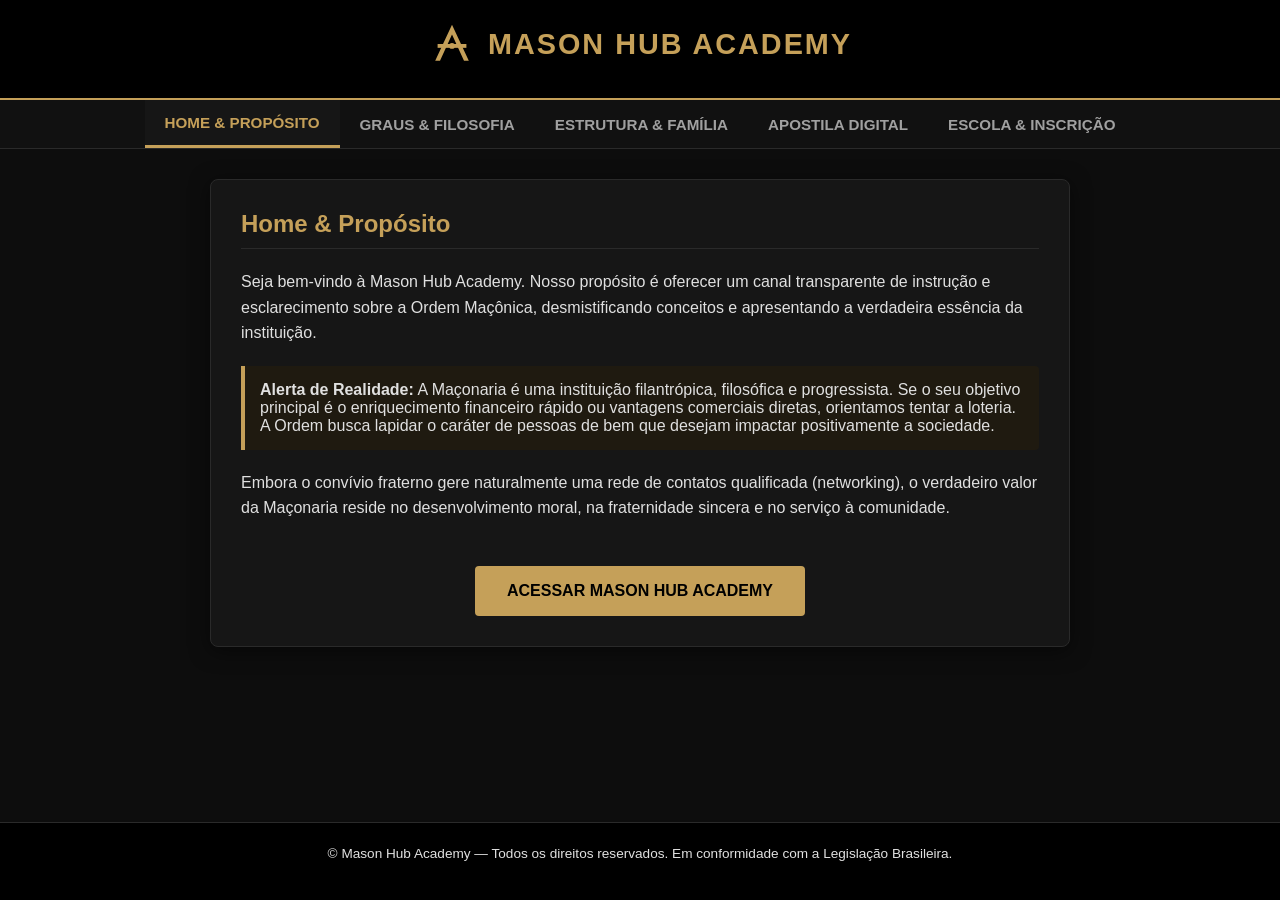
==== index.html @ 3670c028 "Atualiza links dos botoes para o repositorio oficial" ====
﻿<!DOCTYPE html>
<html lang="pt-BR">
<head>
    <meta charset="UTF-8">
    <meta name="viewport" content="width=device-width, initial-scale=1.0">
    <title>Mason Hub Academy</title>
    
    <meta property="og:title" content="Mason Hub Academy - Formação e Esclarecimento Maçônico">
    <meta property="og:description" content="Acesse a Apostila Digital Interativa e conheça a estrutura, legalidade e valores da Ordem.">
    <meta property="og:image" content="https://masonhubacademy.io/preview.png">
    <meta property="og:url" content="https://masonhubacademy-byte.github.io/masonhubacademy/">
    
    <style>
        :root {
            --bg-color: #0d0d0d;
            --card-bg: #161616;
            --accent-gold: #c5a059;
            --text-light: #e0e0e0;
            --text-muted: #a0a0a0;
            --border-color: #2a2a2a;
        }

        * {
            box-sizing: border-box;
            margin: 0;
            padding: 0;
            font-family: 'Segoe UI', Tahoma, Geneva, Verdana, sans-serif;
        }

        body {
            background-color: var(--bg-color);
            color: var(--text-light);
            display: flex;
            flex-direction: column;
            min-height: 100vh;
        }

        header {
            background-color: #000;
            border-bottom: 2px solid var(--accent-gold);
            padding: 20px 10px;
            text-align: center;
        }

        .logo-container {
            display: flex;
            align-items: center;
            justify-content: center;
            gap: 12px;
            margin-bottom: 10px;
        }

        .logo-svg {
            width: 48px;
            height: 48px;
            fill: var(--accent-gold);
        }

        h1 {
            color: var(--accent-gold);
            font-size: 1.8rem;
            letter-spacing: 2px;
            text-transform: uppercase;
        }

        nav {
            display: flex;
            justify-content: center;
            background-color: #111;
            border-bottom: 1px solid var(--border-color);
            flex-wrap: wrap;
        }

        .tab-btn {
            background: none;
            border: none;
            color: var(--text-muted);
            padding: 14px 20px;
            cursor: pointer;
            font-size: 0.95rem;
            font-weight: 600;
            transition: all 0.3s ease;
            text-transform: uppercase;
        }

        .tab-btn:hover {
            color: var(--accent-gold);
        }

        .tab-btn.active {
            color: var(--accent-gold);
            border-bottom: 3px solid var(--accent-gold);
            background-color: var(--card-bg);
        }

        main {
            flex: 1;
            max-width: 900px;
            width: 100%;
            margin: 0 auto;
            padding: 30px 20px;
        }

        .tab-content {
            display: none;
            background-color: var(--card-bg);
            padding: 30px;
            border-radius: 8px;
            border: 1px solid var(--border-color);
            box-shadow: 0 4px 20px rgba(0,0,0,0.5);
        }

        .tab-content.active {
            display: block;
        }

        h2 {
            color: var(--accent-gold);
            margin-bottom: 20px;
            font-size: 1.5rem;
            border-bottom: 1px solid var(--border-color);
            padding-bottom: 10px;
        }

        h3 {
            color: var(--accent-gold);
            margin: 20px 0 10px 0;
            font-size: 1.2rem;
        }

        p {
            line-height: 1.6;
            color: var(--text-light);
            margin-bottom: 15px;
        }

        ul {
            margin: 15px 0 20px 20px;
            color: var(--text-light);
        }

        li {
            margin-bottom: 8px;
            line-height: 1.5;
        }

        .alert-box {
            background-color: #1f1a10;
            border-left: 4px solid var(--accent-gold);
            padding: 15px;
            margin: 20px 0;
            border-radius: 0 4px 4px 0;
        }

        .cta-btn {
            display: inline-block;
            background-color: var(--accent-gold);
            color: #000;
            font-weight: bold;
            padding: 16px 32px;
            text-decoration: none;
            border-radius: 4px;
            margin-top: 20px;
            text-align: center;
            transition: background 0.3s ease;
            text-transform: uppercase;
            border: none;
            cursor: pointer;
            font-size: 1rem;
        }

        .cta-btn:hover {
            background-color: #d8b26e;
        }

        footer {
            text-align: center;
            padding: 20px;
            background-color: #000;
            color: var(--text-muted);
            font-size: 0.85rem;
            border-top: 1px solid var(--border-color);
            margin-top: auto;
        }

        @media (max-width: 600px) {
            .tab-btn {
                flex: 1 1 100%;
                text-align: center;
                padding: 12px;
            }
            .tab-content {
                padding: 20px;
            }
        }
    </style>
</head>
<body>

    <header>
        <div class="logo-container">
            <svg class="logo-svg" viewBox="0 0 100 100">
                <path d="M50 10 L15 85 L25 85 L50 30 L75 85 L85 85 Z" />
                <path d="M20 50 L80 50 L80 58 L20 58 Z" />
                <circle cx="50" cy="54" r="6" />
            </svg>
            <h1>Mason Hub Academy</h1>
        </div>
    </header>

    <nav>
        <button class="tab-btn active" onclick="openTab(event, 'tab1')">Home & Propósito</button>
        <button class="tab-btn" onclick="openTab(event, 'tab2')">Graus & Filosofia</button>
        <button class="tab-btn" onclick="openTab(event, 'tab3')">Estrutura & Família</button>
        <button class="tab-btn" onclick="openTab(event, 'tab4')">Apostila Digital</button>
        <button class="tab-btn" onclick="openTab(event, 'tab5')">Escola & Inscrição</button>
    </nav>

    <main>
        <!-- ABA 1 -->
        <section id="tab1" class="tab-content active">
            <h2>Home & Propósito</h2>
            <p>Seja bem-vindo à Mason Hub Academy. Nosso propósito é oferecer um canal transparente de instrução e esclarecimento sobre a Ordem Maçônica, desmistificando conceitos e apresentando a verdadeira essência da instituição.</p>
            
            <div class="alert-box">
                <strong>Alerta de Realidade:</strong> A Maçonaria é uma instituição filantrópica, filosófica e progressista. Se o seu objetivo principal é o enriquecimento financeiro rápido ou vantagens comerciais diretas, orientamos tentar a loteria. A Ordem busca lapidar o caráter de pessoas de bem que desejam impactar positivamente a sociedade.
            </div>

            <p>Embora o convívio fraterno gere naturalmente uma rede de contatos qualificada (networking), o verdadeiro valor da Maçonaria reside no desenvolvimento moral, na fraternidade sincera e no serviço à comunidade.</p>
            
            <div style="text-align: center; margin-top: 25px;">
                <a href="https://masonhubacademy-byte.github.io/masonhubacademy/" class="cta-btn">Acessar Mason Hub Academy</a>
            </div>
        </section>

        <!-- ABA 2 -->
        <section id="tab2" class="tab-content">
            <h2>Graus, Ritos e Filosofia</h2>
            
            <h3>Os Graus Maçônicos</h3>
            <ul>
                <li><strong>Aprendiz:</strong> O primeiro passo. Simboliza a lapidação da pedra bruta, o autoconhecimento, o domínio dos impulsos e o aprendizado do silêncio.</li>
                <li><strong>Companheiro:</strong> A fase da edificação. Foco no estudo das artes, das ciências, do trabalho e na expansão do intelecto.</li>
                <li><strong>Mestre:</strong> A plenitude dos direitos e deveres. Representa a maturidade moral, a liderança responsável e a transmissão da tradição.</li>
            </ul>

            <h3>Tradição e Símbolos</h3>
            <p>A Ordem fundamenta seus ensinamentos em alegorias e na arquitetura tradicional. A figura de <strong>Hiram Abiff</strong> ressalta a fidelidade aos princípios éticos diante de qualquer adversidade.</p>
            <p>Reconhecemos Deus sob a designação genérica de <strong>Grande Arquiteto do Universo (G.A.D.U.)</strong>, respeitando integralmente a crença individual de cada membro.</p>
            <p>A expressão histórica <em>"Ainda há tutano neste osso"</em> ressalta a vitalidade, a força e a permanência inabalável da tradição maçônica ao longo dos séculos.</p>
        </section>

        <!-- ABA 3 -->
        <section id="tab3" class="tab-content">
            <h2>Estrutura Institucional, Legal & Família</h2>
            
            <h3>Organização Administrativa</h3>
            <p>Para uma compreensão clara, a instituição se organiza da seguinte forma:</p>
            <ul>
                <li><strong>Loja:</strong> A comunidade de membros que se reúne regularly.</li>
                <li><strong>Templo:</strong> O edifício físico onde ocorrem as sessões.</li>
                <li><strong>Potência:</strong> A instituição central (Grande Loja ou Grande Oriente) que administra jurisdições de Lojas.</li>
            </ul>

            <h3>Transparência Financeira & Rigor Legal</h3>
            <p>Nos termos do Código Civil Brasileiro (Arts. 53 a 61) e da Constituição Federal de 1988, as Lojas Maçônicas operam estritamente como <strong>Associações Privadas Sem Fins Lucrativos</strong>.</p>
            <ul>
                <li><strong>Mensalidade:</strong> Contribuição regular para manutenção das instalações do Templo e obras sociais.</li>
                <li><strong>Joia de Ingresso:</strong> Taxa associativa cobrada na admissão para custear a confecção de credenciais, rituais e registros administrativos. Os valores são definidos individualmente pelo estatuto de cada Loja.</li>
            </ul>

            <h3>Família & Rede Fraterna Global</h3>
            <p>A família é a base da vida maçônica. Esposas (cunhadas), maridos e filhos (Lowtons) participam ativamente da vida social e de ordens juvenis vinculadas (como Ordem DeMolay e Filhas de Jó).</p>
            <p>O maçom e sua família contam com o amparo de uma Fraternidade Universal presente em todo o mundo. O uso de sinais, toques e palavras restringe-se ao reconhecimento mútuo e ao apoio legítimo em momentos de necessidade real.</p>
        </section>

        <!-- ABA 4 -->
        <section id="tab4" class="tab-content">
            <h2>Apostila Digital Interativa</h2>
            <p><em>Maçonaria: O que é, porque é, para quem é?</em></p>
            <hr style="border-color: var(--border-color); margin: 15px 0;">

            <h3>Capítulo 1: O que é a Maçonaria?</h3>
            <p>A Maçonaria é uma ordem universal, filosófica, filantrópica e progressista. Não é uma religião nem uma seita. Reúne indivíduos dispostos a trabalhar pelo aperfeiçoamento da humanidade sob os valores de Liberdade, Igualdade e Fraternidade.</p>

            <h3>Capítulo 2: Sociedade Secreta ou Discreta?</h3>
            <p>A Maçonaria é uma sociedade discreta. Suas sedes têm endereço público e obedecem às leis do país. O sigilo refere-se apenas aos seus modos tradicionais de reconhecimento interno e rituais.</p>

            <h3>Capítulo 3: Os Graus do Simbolismo</h3>
            <p>Dividido em Aprendiz (trabalho interno e autoconhecimento), Companheiro (estudo das ciências e trabalho social) e Mestre (maturidade e transmissão do conhecimento).</p>

            <h3>Capítulo 4: Para Quem É (e Para Quem Não É)</h3>
            <p>É voltada para quem busca aperfeiçoamento ético, pratica a solidariedade e valoriza a família. Não é para quem busca ganhos financeiros fáceis ou privilégios indevidos.</p>

            <h3>Capítulo 5: Processo de Admissão</h3>
            <p>O ingresso ocorre por convite e aprovação em rigorosa sindicância. O candidato pode ser reprovado caso não atenda aos critérios morais da instituição.</p>

            <div style="text-align: center; margin-top: 25px;">
                <a href="https://masonhubacademy-byte.github.io/masonhubacademy/" class="cta-btn">Adquirir Apostila Digital</a>
            </div>
        </section>

        <!-- ABA 5 -->
        <section id="tab5" class="tab-content">
            <h2>Escola Maçônica & Inscrição</h2>
            <p>A Escola Maçônica Mason Hub prepara candidatos interessados através do fornecimento de materiais instrutivos transparentes e acompanhamento orientador.</p>
            
            <p>Para prosseguir com sua inscrição, ter acesso aos cursos de formação preparatória e registrar seu interesse para direcionamento à Loja Maçônica da sua região, acesse nosso ambiente de alunos abaixo:</p>

            <div class="alert-box" style="text-align: center; margin: 25px 0;">
                <p style="margin-bottom: 0;"><strong>Ambiente Seguro:</strong> Você será redirecionado para o portal da Mason Hub Academy.</p>
            </div>

            <div style="text-align: center; margin-top: 30px;">
                <a href="https://masonhubacademy-byte.github.io/masonhubacademy/" class="cta-btn">Acessar Formação e Inscrição</a>
            </div>
        </section>
    </main>

    <footer>
        <p>&copy; Mason Hub Academy — Todos os direitos reservados. Em conformidade com a Legislação Brasileira.</p>
    </footer>

    <script>
        function openTab(evt, tabId) {
            const contents = document.querySelectorAll('.tab-content');
            contents.forEach(content => content.classList.remove('active'));

            const buttons = document.querySelectorAll('.tab-btn');
            buttons.forEach(btn => btn.classList.remove('active'));

            document.getElementById(tabId).classList.add('active');
            
            if (evt) {
                evt.currentTarget.classList.add('active');
            } else {
                const targetBtn = Array.from(buttons).find(btn => btn.getAttribute('onclick').includes(tabId));
                if (targetBtn) targetBtn.classList.add('active');
            }

            window.scrollTo({ top: 0, behavior: 'smooth' });
        }
    </script>
</body>
</html>
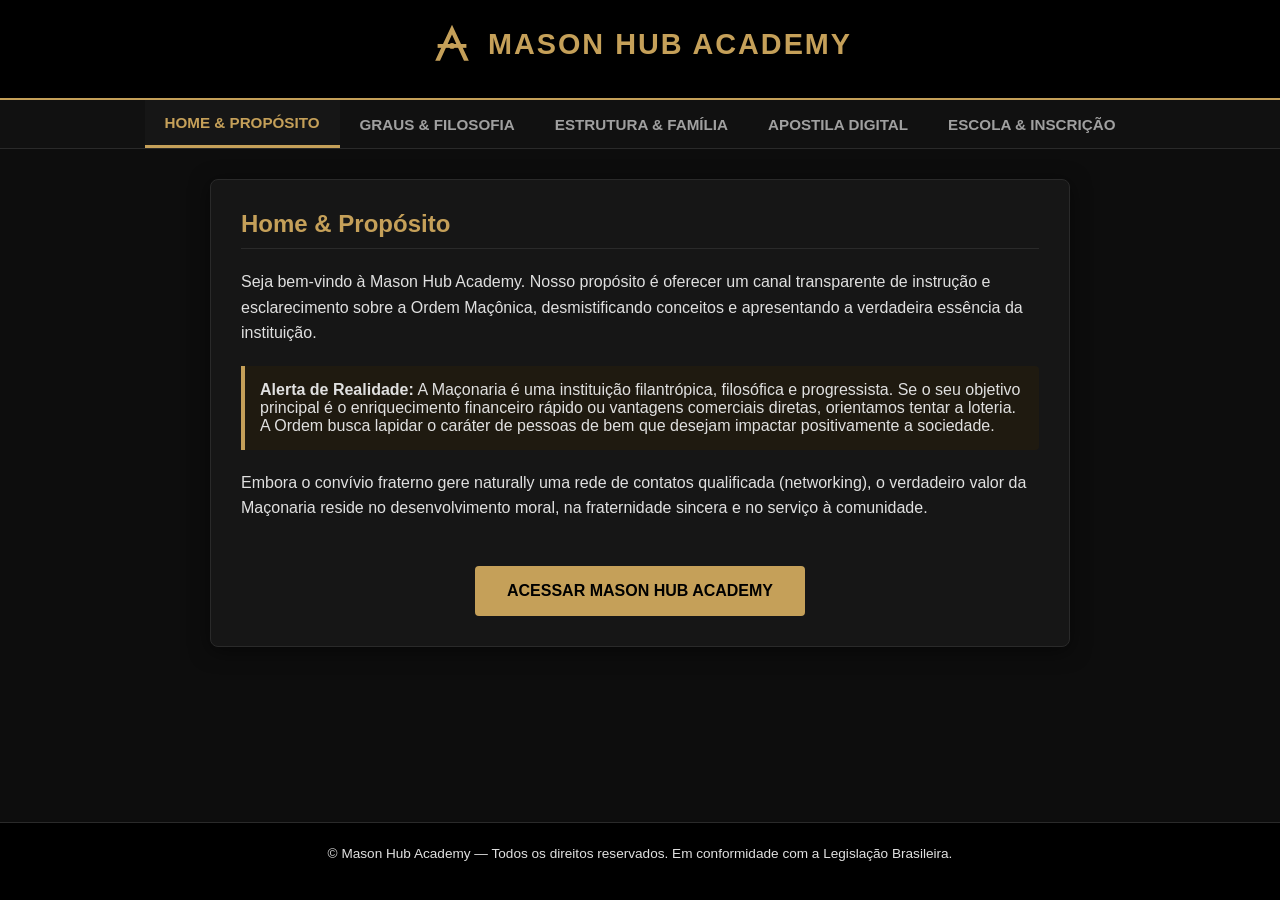
==== commit 901524af: "Atualiza links dos botoes dourados para o checkout Kiwify" ====
--- a/index.html
+++ b/index.html
@@ -226,10 +226,10 @@
                 <strong>Alerta de Realidade:</strong> A Maçonaria é uma instituição filantrópica, filosófica e progressista. Se o seu objetivo principal é o enriquecimento financeiro rápido ou vantagens comerciais diretas, orientamos tentar a loteria. A Ordem busca lapidar o caráter de pessoas de bem que desejam impactar positivamente a sociedade.
             </div>
 
-            <p>Embora o convívio fraterno gere naturalmente uma rede de contatos qualificada (networking), o verdadeiro valor da Maçonaria reside no desenvolvimento moral, na fraternidade sincera e no serviço à comunidade.</p>
+            <p>Embora o convívio fraterno gere naturally uma rede de contatos qualificada (networking), o verdadeiro valor da Maçonaria reside no desenvolvimento moral, na fraternidade sincera e no serviço à comunidade.</p>
             
             <div style="text-align: center; margin-top: 25px;">
-                <a href="https://masonhubacademy-byte.github.io/masonhubacademy/" class="cta-btn">Acessar Mason Hub Academy</a>
+                <a href="https://pay.kiwify.com.br/dsXLdtB" class="cta-btn" target="_blank">Acessar Mason Hub Academy</a>
             </div>
         </section>
 
@@ -248,6 +248,10 @@
             <p>A Ordem fundamenta seus ensinamentos em alegorias e na arquitetura tradicional. A figura de <strong>Hiram Abiff</strong> ressalta a fidelidade aos princípios éticos diante de qualquer adversidade.</p>
             <p>Reconhecemos Deus sob a designação genérica de <strong>Grande Arquiteto do Universo (G.A.D.U.)</strong>, respeitando integralmente a crença individual de cada membro.</p>
             <p>A expressão histórica <em>"Ainda há tutano neste osso"</em> ressalta a vitalidade, a força e a permanência inabalável da tradição maçônica ao longo dos séculos.</p>
+            
+            <div style="text-align: center; margin-top: 25px;">
+                <a href="https://pay.kiwify.com.br/dsXLdtB" class="cta-btn" target="_blank">Quero Me Formar</a>
+            </div>
         </section>
 
         <!-- ABA 3 -->
@@ -257,7 +261,7 @@
             <h3>Organização Administrativa</h3>
             <p>Para uma compreensão clara, a instituição se organiza da seguinte forma:</p>
             <ul>
-                <li><strong>Loja:</strong> A comunidade de membros que se reúne regularly.</li>
+                <li><strong>Loja:</strong> A comunidade de membros que se reúne regularmente.</li>
                 <li><strong>Templo:</strong> O edifício físico onde ocorrem as sessões.</li>
                 <li><strong>Potência:</strong> A instituição central (Grande Loja ou Grande Oriente) que administra jurisdições de Lojas.</li>
             </ul>
@@ -272,6 +276,10 @@
             <h3>Família & Rede Fraterna Global</h3>
             <p>A família é a base da vida maçônica. Esposas (cunhadas), maridos e filhos (Lowtons) participam ativamente da vida social e de ordens juvenis vinculadas (como Ordem DeMolay e Filhas de Jó).</p>
             <p>O maçom e sua família contam com o amparo de uma Fraternidade Universal presente em todo o mundo. O uso de sinais, toques e palavras restringe-se ao reconhecimento mútuo e ao apoio legítimo em momentos de necessidade real.</p>
+            
+            <div style="text-align: center; margin-top: 25px;">
+                <a href="https://pay.kiwify.com.br/dsXLdtB" class="cta-btn" target="_blank">Acessar Treinamento</a>
+            </div>
         </section>
 
         <!-- ABA 4 -->
@@ -296,7 +304,7 @@
             <p>O ingresso ocorre por convite e aprovação em rigorosa sindicância. O candidato pode ser reprovado caso não atenda aos critérios morais da instituição.</p>
 
             <div style="text-align: center; margin-top: 25px;">
-                <a href="https://masonhubacademy-byte.github.io/masonhubacademy/" class="cta-btn">Adquirir Apostila Digital</a>
+                <a href="https://pay.kiwify.com.br/dsXLdtB" class="cta-btn" target="_blank">Adquirir Apostila Digital</a>
             </div>
         </section>
 
@@ -308,11 +316,11 @@
             <p>Para prosseguir com sua inscrição, ter acesso aos cursos de formação preparatória e registrar seu interesse para direcionamento à Loja Maçônica da sua região, acesse nosso ambiente de alunos abaixo:</p>
 
             <div class="alert-box" style="text-align: center; margin: 25px 0;">
-                <p style="margin-bottom: 0;"><strong>Ambiente Seguro:</strong> Você será redirecionado para o portal da Mason Hub Academy.</p>
+                <p style="margin-bottom: 0;"><strong>Ambiente Seguro:</strong> Você será redirecionado para o checkout oficial de inscrição da Kiwify.</p>
             </div>
 
             <div style="text-align: center; margin-top: 30px;">
-                <a href="https://masonhubacademy-byte.github.io/masonhubacademy/" class="cta-btn">Acessar Formação e Inscrição</a>
+                <a href="https://pay.kiwify.com.br/dsXLdtB" class="cta-btn" target="_blank">Acessar Formação e Inscrição</a>
             </div>
         </section>
     </main>
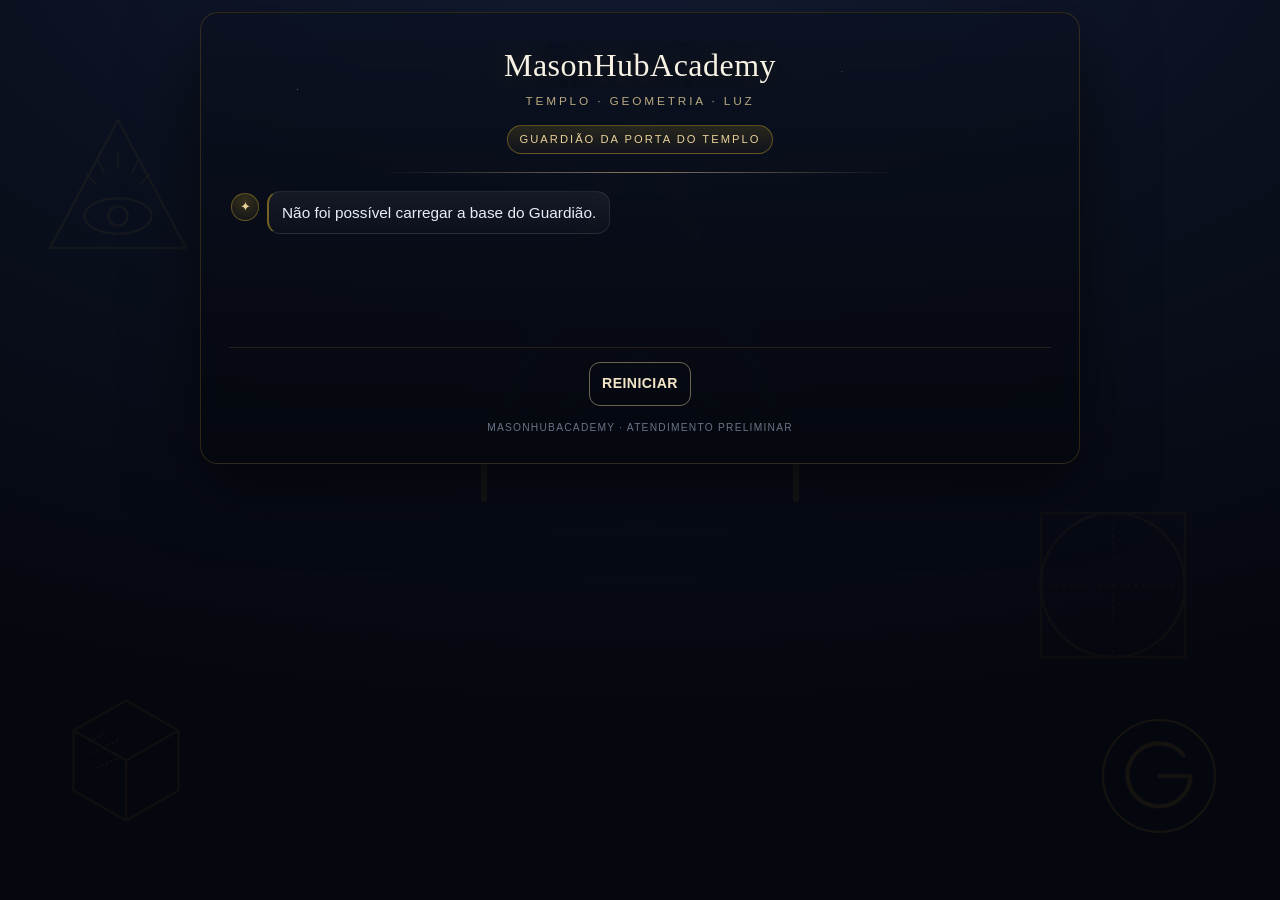
==== commit c4682f6b: "Adiciona Guardião da Porta do Templo com símbolos maçônicos" ====
--- a/index.html
+++ b/index.html
@@ -1,353 +1,698 @@
-﻿<!DOCTYPE html>
+<!DOCTYPE html>
 <html lang="pt-BR">
 <head>
-    <meta charset="UTF-8">
-    <meta name="viewport" content="width=device-width, initial-scale=1.0">
-    <title>Mason Hub Academy</title>
-    
-    <meta property="og:title" content="Mason Hub Academy - Formação e Esclarecimento Maçônico">
-    <meta property="og:description" content="Acesse a Apostila Digital Interativa e conheça a estrutura, legalidade e valores da Ordem.">
-    <meta property="og:image" content="https://masonhubacademy.io/preview.png">
-    <meta property="og:url" content="https://masonhubacademy-byte.github.io/masonhubacademy/">
-    
-    <style>
-        :root {
-            --bg-color: #0d0d0d;
-            --card-bg: #161616;
-            --accent-gold: #c5a059;
-            --text-light: #e0e0e0;
-            --text-muted: #a0a0a0;
-            --border-color: #2a2a2a;
-        }
-
-        * {
-            box-sizing: border-box;
-            margin: 0;
-            padding: 0;
-            font-family: 'Segoe UI', Tahoma, Geneva, Verdana, sans-serif;
-        }
-
-        body {
-            background-color: var(--bg-color);
-            color: var(--text-light);
-            display: flex;
-            flex-direction: column;
-            min-height: 100vh;
-        }
-
-        header {
-            background-color: #000;
-            border-bottom: 2px solid var(--accent-gold);
-            padding: 20px 10px;
-            text-align: center;
-        }
-
-        .logo-container {
-            display: flex;
-            align-items: center;
-            justify-content: center;
-            gap: 12px;
-            margin-bottom: 10px;
-        }
-
-        .logo-svg {
-            width: 48px;
-            height: 48px;
-            fill: var(--accent-gold);
-        }
-
-        h1 {
-            color: var(--accent-gold);
-            font-size: 1.8rem;
-            letter-spacing: 2px;
-            text-transform: uppercase;
-        }
-
-        nav {
-            display: flex;
-            justify-content: center;
-            background-color: #111;
-            border-bottom: 1px solid var(--border-color);
-            flex-wrap: wrap;
-        }
-
-        .tab-btn {
-            background: none;
-            border: none;
-            color: var(--text-muted);
-            padding: 14px 20px;
-            cursor: pointer;
-            font-size: 0.95rem;
-            font-weight: 600;
-            transition: all 0.3s ease;
-            text-transform: uppercase;
-        }
-
-        .tab-btn:hover {
-            color: var(--accent-gold);
-        }
-
-        .tab-btn.active {
-            color: var(--accent-gold);
-            border-bottom: 3px solid var(--accent-gold);
-            background-color: var(--card-bg);
-        }
-
-        main {
-            flex: 1;
-            max-width: 900px;
-            width: 100%;
-            margin: 0 auto;
-            padding: 30px 20px;
-        }
-
-        .tab-content {
-            display: none;
-            background-color: var(--card-bg);
-            padding: 30px;
-            border-radius: 8px;
-            border: 1px solid var(--border-color);
-            box-shadow: 0 4px 20px rgba(0,0,0,0.5);
-        }
-
-        .tab-content.active {
-            display: block;
-        }
-
-        h2 {
-            color: var(--accent-gold);
-            margin-bottom: 20px;
-            font-size: 1.5rem;
-            border-bottom: 1px solid var(--border-color);
-            padding-bottom: 10px;
-        }
-
-        h3 {
-            color: var(--accent-gold);
-            margin: 20px 0 10px 0;
-            font-size: 1.2rem;
-        }
-
-        p {
-            line-height: 1.6;
-            color: var(--text-light);
-            margin-bottom: 15px;
-        }
-
-        ul {
-            margin: 15px 0 20px 20px;
-            color: var(--text-light);
-        }
-
-        li {
-            margin-bottom: 8px;
-            line-height: 1.5;
-        }
-
-        .alert-box {
-            background-color: #1f1a10;
-            border-left: 4px solid var(--accent-gold);
-            padding: 15px;
-            margin: 20px 0;
-            border-radius: 0 4px 4px 0;
-        }
-
-        .cta-btn {
-            display: inline-block;
-            background-color: var(--accent-gold);
-            color: #000;
-            font-weight: bold;
-            padding: 16px 32px;
-            text-decoration: none;
-            border-radius: 4px;
-            margin-top: 20px;
-            text-align: center;
-            transition: background 0.3s ease;
-            text-transform: uppercase;
-            border: none;
-            cursor: pointer;
-            font-size: 1rem;
-        }
-
-        .cta-btn:hover {
-            background-color: #d8b26e;
-        }
-
-        footer {
-            text-align: center;
-            padding: 20px;
-            background-color: #000;
-            color: var(--text-muted);
-            font-size: 0.85rem;
-            border-top: 1px solid var(--border-color);
-            margin-top: auto;
-        }
-
-        @media (max-width: 600px) {
-            .tab-btn {
-                flex: 1 1 100%;
-                text-align: center;
-                padding: 12px;
-            }
-            .tab-content {
-                padding: 20px;
-            }
-        }
-    </style>
+<meta charset="UTF-8">
+<meta name="viewport" content="width=device-width, initial-scale=1.0, maximum-scale=1.0, user-scalable=no">
+<meta name="color-scheme" content="dark">
+<title>MasonHubAcademy — Guardião da Porta do Templo</title>
+<meta name="description" content="Triagem séria e reservada para candidatos à Maçonaria. Atendimento conduzido pelo Guardião da Porta do Templo.">
+<meta name="robots" content="index,follow">
+<meta property="og:title" content="MasonHubAcademy — Guardião da Porta do Templo">
+<meta property="og:description" content="Triagem séria e reservada para candidatos à Maçonaria.">
+<meta property="og:type" content="website">
+<meta property="og:locale" content="pt_BR">
+<link rel="icon" href="data:image/svg+xml,%3Csvg xmlns='http://www.w3.org/2000/svg' viewBox='0 0 100 100'%3E%3Ctext y='78' font-size='90'%3E%E2%9C%A6%3C/text%3E%3C/svg%3E">
+<style>
+  html, body { margin: 0; padding: 0; background: #05070e; -webkit-text-size-adjust: 100%; }
+  body { padding: clamp(4px, 1.2vw, 12px); font-size: 16px; overflow-x: hidden; }
+
+  /* =========================================================
+     FUNDO COM SÍMBOLOS MAÇÔNICOS (marca d'água)
+     ========================================================= */
+  #mha-bg {
+    position: fixed; inset: 0; z-index: 0; pointer-events: none;
+    background:
+      radial-gradient(120% 90% at 50% -10%, #16203a 0%, #0b1120 42%, #05070e 100%);
+    overflow: hidden;
+  }
+  #mha-bg svg {
+    position: absolute; color: #c9a227;
+    opacity: 0.055;
+    filter: drop-shadow(0 0 40px rgba(201,162,39,.15));
+  }
+  #mha-bg .mha-sym-compass {
+    top: 2%; left: 50%; transform: translateX(-50%);
+    width: clamp(260px, 45vw, 520px); height: auto;
+    opacity: 0.07;
+  }
+  #mha-bg .mha-sym-eye {
+    top: 12%; left: 3%;
+    width: clamp(90px, 14vw, 160px); height: auto;
+    opacity: 0.06;
+  }
+  #mha-bg .mha-sym-g {
+    bottom: 6%; right: 4%;
+    width: clamp(80px, 12vw, 140px); height: auto;
+    opacity: 0.08;
+  }
+  #mha-bg .mha-sym-ashlar {
+    bottom: 8%; left: 4%;
+    width: clamp(90px, 13vw, 150px); height: auto;
+    opacity: 0.05;
+  }
+  #mha-bg .mha-sym-square {
+    top: 55%; right: 6%;
+    width: clamp(100px, 15vw, 180px); height: auto;
+    opacity: 0.04;
+  }
+
+  #mha-guardian {
+    --mha-gold: #c9a227; --mha-gold-soft: #e8d29a; --mha-ink: #e9edf7; --mha-muted: #98a3ba;
+    position: relative; z-index: 1;
+    width: 100%; max-width: 880px; margin: 0 auto;
+    padding: clamp(10px, 3vw, 28px); border-radius: clamp(10px, 2.4vw, 18px);
+    border: 1px solid rgba(201, 162, 39, .2);
+    background: linear-gradient(180deg, rgba(11,17,32,.82), rgba(5,7,14,.9));
+    backdrop-filter: blur(6px);
+    -webkit-backdrop-filter: blur(6px);
+    color: var(--mha-ink);
+    font-family: -apple-system, BlinkMacSystemFont, "Segoe UI", Roboto, sans-serif;
+    line-height: 1.5; overflow: hidden; box-sizing: border-box;
+    box-shadow: 0 24px 70px rgba(0, 0, 0, .55);
+    -webkit-font-smoothing: antialiased;
+  }
+  #mha-guardian * { box-sizing: border-box; }
+  #mha-guardian::before {
+    content: ""; position: absolute; inset: 0; pointer-events: none; opacity: .55;
+    background-image:
+      radial-gradient(1.4px 1.4px at 11% 17%, rgba(255,255,255,.65), transparent 60%),
+      radial-gradient(1.2px 1.2px at 27% 8%, rgba(255,255,255,.45), transparent 60%),
+      radial-gradient(1.4px 1.4px at 73% 13%, rgba(255,255,255,.55), transparent 60%),
+      radial-gradient(1.1px 1.1px at 88% 26%, rgba(255,255,255,.40), transparent 60%);
+    z-index: 0;
+  }
+  #mha-guardian .mha-inner { position: relative; z-index: 1; }
+  .mha-head { text-align: center; }
+  .mha-brand {
+    margin: 0; font-family: Georgia, serif; font-weight: 400;
+    font-size: clamp(.95rem, 4.8vw, 2rem); letter-spacing: .015em; white-space: nowrap;
+    color: #f7f2e4; text-shadow: 0 0 34px rgba(201,162,39,.28);
+    display: block; overflow: hidden; max-width: 100%;
+  }
+  .mha-sub { margin: 4px 0 0; font-size: clamp(.58rem, 2vw, .74rem); letter-spacing: .24em; text-transform: uppercase; color: #b9a980; }
+  .mha-badge {
+    display: inline-block; margin: clamp(8px,2vw,14px) auto 0; padding: 5px 12px;
+    border: 1px solid rgba(201,162,39,.42); border-radius: 999px;
+    font-size: clamp(.55rem,1.9vw,.7rem); letter-spacing: .18em; text-transform: uppercase; white-space: nowrap;
+    color: var(--mha-gold-soft); background: linear-gradient(180deg, rgba(201,162,39,.16), rgba(201,162,39,.03));
+  }
+  .mha-light { height: 1px; width: min(100%,520px); margin: clamp(10px,2.2vw,18px) auto 0; background: linear-gradient(90deg, transparent, rgba(232,210,154,.55), transparent); }
+  .mha-log {
+    margin-top: clamp(8px,2vw,14px); max-height: min(60vh,460px); min-height: 130px;
+    overflow-y: auto; overflow-x: hidden; overscroll-behavior: contain; padding: 4px 2px 6px;
+    display: flex; flex-direction: column; gap: 8px; -webkit-overflow-scrolling: touch;
+  }
+  .mha-log::-webkit-scrollbar { width: 6px; }
+  .mha-log::-webkit-scrollbar-thumb { background: rgba(201,162,39,.26); border-radius: 8px; }
+  .mha-msg { display: flex; gap: 8px; align-items: flex-start; width: 100%; animation: mhaIn .25s ease both; }
+  .mha-msg--guardian, .mha-msg--question { justify-content: flex-start; }
+  .mha-msg--user { justify-content: flex-end; }
+  .mha-avatar {
+    flex: 0 0 28px; width: 28px; height: 28px; margin-top: 2px; border-radius: 50%;
+    border: 1px solid rgba(201,162,39,.42); display: flex; align-items: center; justify-content: center;
+    background: radial-gradient(circle at 50% 28%, rgba(201,162,39,.24), rgba(201,162,39,.03));
+  }
+  .mha-avatar::before { content: "✦"; color: var(--mha-gold-soft); font-size: 13px; }
+  .mha-bubble {
+    max-width: min(92%,620px); padding: 9px 13px; border-radius: 13px;
+    font-size: clamp(.86rem,2.6vw,.96rem); line-height: 1.5; overflow-wrap: anywhere;
+    word-break: break-word; min-width: 0; text-align: left; white-space: pre-wrap;
+  }
+  .mha-msg--guardian .mha-bubble {
+    background: linear-gradient(180deg, rgba(255,255,255,.055), rgba(255,255,255,.018));
+    border: 1px solid rgba(255,255,255,.09); border-left: 2px solid rgba(201,162,39,.55);
+    color: var(--mha-ink);
+  }
+  .mha-msg--question .mha-bubble {
+    background: linear-gradient(180deg, rgba(201,162,39,.13), rgba(201,162,39,.03));
+    border-color: rgba(201,162,39,.42); color: #f5ecd6; font-weight: 600;
+  }
+  .mha-msg--user .mha-bubble {
+    background: linear-gradient(180deg, rgba(255,255,255,.10), rgba(255,255,255,.045));
+    border: 1px solid rgba(255,255,255,.14); color: #eef2fa;
+  }
+  .mha-link { color: var(--mha-gold-soft); text-decoration: underline; text-underline-offset: 2px; word-break: break-all; }
+  .mha-link:hover { color: #fff; }
+  .mha-controls {
+    margin-top: clamp(10px,2.4vw,18px); padding-top: clamp(8px,2vw,14px);
+    border-top: 1px solid rgba(201,162,39,.16); width: 100%;
+  }
+  .mha-opts { display: flex; flex-wrap: wrap; gap: 6px; margin-bottom: 8px; width: 100%; }
+  .mha-opts--center { justify-content: center; }
+  .mha-btn {
+    flex: 1 1 auto; min-height: 44px; padding: 10px 12px; border-radius: 11px;
+    border: 1px solid rgba(201,162,39,.38);
+    background: linear-gradient(180deg, rgba(201,162,39,.14), rgba(201,162,39,.04));
+    color: #f2e6c6; font: inherit; font-size: clamp(.76rem,2.4vw,.88rem); font-weight: 600;
+    letter-spacing: .03em; cursor: pointer; overflow-wrap: anywhere; text-align: center;
+    transition: transform .12s ease, background .18s ease;
+    -webkit-tap-highlight-color: transparent;
+  }
+  .mha-btn:active { transform: scale(.98); }
+  .mha-btn:hover { background: linear-gradient(180deg, rgba(201,162,39,.26), rgba(201,162,39,.10)); border-color: rgba(232,210,154,.7); }
+  .mha-btn:focus-visible { outline: 2px solid var(--mha-gold-soft); outline-offset: 2px; }
+  .mha-btn--ghost { flex: 0 1 auto; background: transparent; border-color: rgba(232,210,154,.45); }
+  .mha-btn:disabled { opacity: .4; cursor: not-allowed; }
+  .mha-row {
+    display: flex; align-items: center; gap: 6px; width: 100%; padding: 6px; border-radius: 15px;
+    background: linear-gradient(180deg, rgba(255,255,255,.065), rgba(255,255,255,.025));
+    border: 1px solid rgba(201,162,39,.28);
+    transition: border-color .2s ease;
+  }
+  .mha-row:focus-within { border-color: rgba(201,162,39,.60); box-shadow: 0 0 0 3px rgba(201,162,39,.10); }
+  .mha-row--textarea { align-items: flex-end; }
+  .mha-input {
+    flex: 1 1 auto; min-width: 0; height: 44px; padding: 10px 12px;
+    border: 0; outline: none; background: transparent; color: #eef2fa;
+    font: inherit; font-size: 16px;
+  }
+  .mha-input::placeholder { color: rgba(200,210,230,.42); }
+  .mha-textarea {
+    flex: 1 1 auto; min-width: 0; min-height: 88px; max-height: 200px; resize: vertical;
+    padding: 10px 12px; border: 0; outline: none; background: transparent;
+    color: #eef2fa; font: inherit; font-size: 16px; line-height: 1.5;
+  }
+  .mha-textarea::placeholder { color: rgba(200,210,230,.42); }
+  .mha-send {
+    flex: 0 0 44px; width: 44px; height: 44px; padding: 0; border-radius: 12px;
+    border: 1px solid rgba(201,162,39,.52);
+    background: linear-gradient(180deg, rgba(201,162,39,.32), rgba(201,162,39,.10));
+    color: #fbf3dd; font-size: 0; cursor: pointer; display: flex; align-items: center; justify-content: center;
+    -webkit-tap-highlight-color: transparent; transition: transform .12s ease;
+  }
+  .mha-send::before { content: "➤"; font-size: 17px; color: #f5e7bf; }
+  .mha-send:active { transform: scale(.94); }
+  .mha-send:focus-visible { outline: 2px solid var(--mha-gold-soft); outline-offset: 2px; }
+  .mha-counter { margin-top: 4px; text-align: right; font-size: .72rem; color: var(--mha-muted); }
+  .mha-foot { margin-top: clamp(8px,2vw,14px); text-align: center; font-size: .64rem; letter-spacing: .12em; text-transform: uppercase; color: rgba(154,166,191,.68); }
+  #mha-guardian .mha-thinking {
+    position: relative; height: 2px; width: min(100%,520px); margin: 10px auto 0; overflow: hidden; opacity: 0; transition: opacity .25s ease;
+  }
+  #mha-guardian .mha-thinking.is-active { opacity: 1; }
+  #mha-guardian .mha-thinking::before {
+    content: ""; position: absolute; top: 0; left: -35%; width: 32%; height: 2px;
+    background: linear-gradient(90deg, transparent, rgba(232,210,154,.18), rgba(232,210,154,.95), rgba(201,162,39,.2), transparent);
+    box-shadow: 0 0 10px rgba(232,210,154,.65), 0 0 24px rgba(201,162,39,.35);
+    animation: mhaSweep 2.4s ease-in-out infinite;
+  }
+  @keyframes mhaSweep { 0% { transform: translateX(0); } 50% { transform: translateX(415%); } 100% { transform: translateX(0); } }
+  @keyframes mhaIn { from { opacity: 0; transform: translateY(6px); } to { opacity: 1; transform: translateY(0); } }
+
+  .mha-lgpd {
+    display: flex; align-items: flex-start; gap: 10px; width: 100%; padding: 12px;
+    background: rgba(201,162,39,.06); border: 1px solid rgba(201,162,39,.28); border-radius: 12px;
+    margin-bottom: 10px; cursor: pointer; user-select: none;
+    -webkit-tap-highlight-color: transparent;
+  }
+  .mha-lgpd input[type=checkbox] {
+    width: 22px; height: 22px; flex: 0 0 22px; margin-top: 2px;
+    accent-color: var(--mha-gold); cursor: pointer;
+  }
+  .mha-lgpd label {
+    color: #f5ecd6; font-size: clamp(.82rem,2.5vw,.94rem); cursor: pointer; line-height: 1.5;
+  }
+  .mha-lgpd a { color: var(--mha-gold-soft); text-decoration: underline; text-underline-offset: 2px; }
+
+  @media (prefers-reduced-motion: reduce) {
+    .mha-msg, #mha-guardian .mha-thinking::before { animation: none; }
+  }
+  @media (max-width: 460px) { .mha-opts .mha-btn { flex: 1 1 100%; } }
+  @media (max-width: 400px) {
+    .mha-brand { font-size: clamp(.88rem, 5vw, 1.4rem); }
+    .mha-sub { font-size: .56rem; letter-spacing: .18em; }
+    .mha-badge { font-size: .52rem; padding: 4px 10px; letter-spacing: .14em; }
+  }
+  @media (max-width: 340px) {
+    .mha-avatar { display: none; }
+    .mha-bubble { max-width: 100%; }
+  }
+  @media (max-height: 640px) { .mha-log { max-height: 48vh; } }
+</style>
 </head>
 <body>
 
-    <header>
-        <div class="logo-container">
-            <svg class="logo-svg" viewBox="0 0 100 100">
-                <path d="M50 10 L15 85 L25 85 L50 30 L75 85 L85 85 Z" />
-                <path d="M20 50 L80 50 L80 58 L20 58 Z" />
-                <circle cx="50" cy="54" r="6" />
-            </svg>
-            <h1>Mason Hub Academy</h1>
-        </div>
+<!-- =========================================================
+     FUNDO COM SÍMBOLOS MAÇÔNICOS (marca d'água)
+     ========================================================= -->
+<div id="mha-bg" aria-hidden="true">
+
+  <!-- Compasso e Esquadro -->
+  <svg class="mha-sym-compass" viewBox="0 0 200 200" fill="none" stroke="currentColor" stroke-width="2.5" stroke-linecap="round" stroke-linejoin="round">
+    <circle cx="100" cy="30" r="7"/>
+    <path d="M100 37 L40 170"/>
+    <path d="M100 37 L160 170"/>
+    <path d="M40 170 L100 130 L160 170"/>
+    <path d="M40 170 L40 185"/>
+    <path d="M160 170 L160 185"/>
+  </svg>
+
+  <!-- Olho que Tudo Vê -->
+  <svg class="mha-sym-eye" viewBox="0 0 200 200" fill="none" stroke="currentColor" stroke-width="3" stroke-linejoin="round">
+    <path d="M100 15 L185 175 L15 175 Z"/>
+    <ellipse cx="100" cy="135" rx="42" ry="22"/>
+    <circle cx="100" cy="135" r="12"/>
+    <path d="M100 55 L100 75" stroke-width="2"/>
+    <path d="M75 65 L83 82" stroke-width="2"/>
+    <path d="M125 65 L117 82" stroke-width="2"/>
+    <path d="M60 82 L72 95" stroke-width="2"/>
+    <path d="M140 82 L128 95" stroke-width="2"/>
+  </svg>
+
+  <!-- Letra G -->
+  <svg class="mha-sym-g" viewBox="0 0 200 200" fill="none" stroke="currentColor" stroke-width="6" stroke-linecap="round" stroke-linejoin="round">
+    <circle cx="100" cy="100" r="80" stroke-width="3"/>
+    <path d="M135 70 A 45 45 0 1 0 145 100 L100 100"/>
+  </svg>
+
+  <!-- Pedra Bruta (Rough Ashlar) -->
+  <svg class="mha-sym-ashlar" viewBox="0 0 200 200" fill="none" stroke="currentColor" stroke-width="3" stroke-linejoin="round">
+    <path d="M30 70 L100 30 L170 70 L170 150 L100 190 L30 150 Z"/>
+    <path d="M30 70 L100 110 L170 70"/>
+    <path d="M100 110 L100 190"/>
+    <path d="M50 85 L75 72" stroke-dasharray="3 4"/>
+    <path d="M55 100 L90 82" stroke-dasharray="3 4"/>
+    <path d="M60 120 L95 105" stroke-dasharray="3 4"/>
+  </svg>
+
+  <!-- Quadratura do Círculo -->
+  <svg class="mha-sym-square" viewBox="0 0 200 200" fill="none" stroke="currentColor" stroke-width="3" stroke-linejoin="round">
+    <rect x="20" y="20" width="160" height="160"/>
+    <circle cx="100" cy="100" r="80"/>
+    <path d="M100 20 L100 180" stroke-dasharray="3 5" stroke-width="1.5"/>
+    <path d="M20 100 L180 100" stroke-dasharray="3 5" stroke-width="1.5"/>
+  </svg>
+
+</div>
+
+<div id="mha-guardian">
+  <div class="mha-inner">
+    <header class="mha-head">
+      <h1 class="mha-brand">MasonHubAcademy</h1>
+      <p class="mha-sub">Templo · Geometria · Luz</p>
+      <div class="mha-badge">Guardião da Porta do Templo</div>
+      <div class="mha-light" aria-hidden="true"></div>
     </header>
-
-    <nav>
-        <button class="tab-btn active" onclick="openTab(event, 'tab1')">Home & Propósito</button>
-        <button class="tab-btn" onclick="openTab(event, 'tab2')">Graus & Filosofia</button>
-        <button class="tab-btn" onclick="openTab(event, 'tab3')">Estrutura & Família</button>
-        <button class="tab-btn" onclick="openTab(event, 'tab4')">Apostila Digital</button>
-        <button class="tab-btn" onclick="openTab(event, 'tab5')">Escola & Inscrição</button>
-    </nav>
-
-    <main>
-        <!-- ABA 1 -->
-        <section id="tab1" class="tab-content active">
-            <h2>Home & Propósito</h2>
-            <p>Seja bem-vindo à Mason Hub Academy. Nosso propósito é oferecer um canal transparente de instrução e esclarecimento sobre a Ordem Maçônica, desmistificando conceitos e apresentando a verdadeira essência da instituição.</p>
-            
-            <div class="alert-box">
-                <strong>Alerta de Realidade:</strong> A Maçonaria é uma instituição filantrópica, filosófica e progressista. Se o seu objetivo principal é o enriquecimento financeiro rápido ou vantagens comerciais diretas, orientamos tentar a loteria. A Ordem busca lapidar o caráter de pessoas de bem que desejam impactar positivamente a sociedade.
-            </div>
-
-            <p>Embora o convívio fraterno gere naturally uma rede de contatos qualificada (networking), o verdadeiro valor da Maçonaria reside no desenvolvimento moral, na fraternidade sincera e no serviço à comunidade.</p>
-            
-            <div style="text-align: center; margin-top: 25px;">
-                <a href="https://pay.kiwify.com.br/dsXLdtB" class="cta-btn" target="_blank">Acessar Mason Hub Academy</a>
-            </div>
-        </section>
-
-        <!-- ABA 2 -->
-        <section id="tab2" class="tab-content">
-            <h2>Graus, Ritos e Filosofia</h2>
-            
-            <h3>Os Graus Maçônicos</h3>
-            <ul>
-                <li><strong>Aprendiz:</strong> O primeiro passo. Simboliza a lapidação da pedra bruta, o autoconhecimento, o domínio dos impulsos e o aprendizado do silêncio.</li>
-                <li><strong>Companheiro:</strong> A fase da edificação. Foco no estudo das artes, das ciências, do trabalho e na expansão do intelecto.</li>
-                <li><strong>Mestre:</strong> A plenitude dos direitos e deveres. Representa a maturidade moral, a liderança responsável e a transmissão da tradição.</li>
-            </ul>
-
-            <h3>Tradição e Símbolos</h3>
-            <p>A Ordem fundamenta seus ensinamentos em alegorias e na arquitetura tradicional. A figura de <strong>Hiram Abiff</strong> ressalta a fidelidade aos princípios éticos diante de qualquer adversidade.</p>
-            <p>Reconhecemos Deus sob a designação genérica de <strong>Grande Arquiteto do Universo (G.A.D.U.)</strong>, respeitando integralmente a crença individual de cada membro.</p>
-            <p>A expressão histórica <em>"Ainda há tutano neste osso"</em> ressalta a vitalidade, a força e a permanência inabalável da tradição maçônica ao longo dos séculos.</p>
-            
-            <div style="text-align: center; margin-top: 25px;">
-                <a href="https://pay.kiwify.com.br/dsXLdtB" class="cta-btn" target="_blank">Quero Me Formar</a>
-            </div>
-        </section>
-
-        <!-- ABA 3 -->
-        <section id="tab3" class="tab-content">
-            <h2>Estrutura Institucional, Legal & Família</h2>
-            
-            <h3>Organização Administrativa</h3>
-            <p>Para uma compreensão clara, a instituição se organiza da seguinte forma:</p>
-            <ul>
-                <li><strong>Loja:</strong> A comunidade de membros que se reúne regularmente.</li>
-                <li><strong>Templo:</strong> O edifício físico onde ocorrem as sessões.</li>
-                <li><strong>Potência:</strong> A instituição central (Grande Loja ou Grande Oriente) que administra jurisdições de Lojas.</li>
-            </ul>
-
-            <h3>Transparência Financeira & Rigor Legal</h3>
-            <p>Nos termos do Código Civil Brasileiro (Arts. 53 a 61) e da Constituição Federal de 1988, as Lojas Maçônicas operam estritamente como <strong>Associações Privadas Sem Fins Lucrativos</strong>.</p>
-            <ul>
-                <li><strong>Mensalidade:</strong> Contribuição regular para manutenção das instalações do Templo e obras sociais.</li>
-                <li><strong>Joia de Ingresso:</strong> Taxa associativa cobrada na admissão para custear a confecção de credenciais, rituais e registros administrativos. Os valores são definidos individualmente pelo estatuto de cada Loja.</li>
-            </ul>
-
-            <h3>Família & Rede Fraterna Global</h3>
-            <p>A família é a base da vida maçônica. Esposas (cunhadas), maridos e filhos (Lowtons) participam ativamente da vida social e de ordens juvenis vinculadas (como Ordem DeMolay e Filhas de Jó).</p>
-            <p>O maçom e sua família contam com o amparo de uma Fraternidade Universal presente em todo o mundo. O uso de sinais, toques e palavras restringe-se ao reconhecimento mútuo e ao apoio legítimo em momentos de necessidade real.</p>
-            
-            <div style="text-align: center; margin-top: 25px;">
-                <a href="https://pay.kiwify.com.br/dsXLdtB" class="cta-btn" target="_blank">Acessar Treinamento</a>
-            </div>
-        </section>
-
-        <!-- ABA 4 -->
-        <section id="tab4" class="tab-content">
-            <h2>Apostila Digital Interativa</h2>
-            <p><em>Maçonaria: O que é, porque é, para quem é?</em></p>
-            <hr style="border-color: var(--border-color); margin: 15px 0;">
-
-            <h3>Capítulo 1: O que é a Maçonaria?</h3>
-            <p>A Maçonaria é uma ordem universal, filosófica, filantrópica e progressista. Não é uma religião nem uma seita. Reúne indivíduos dispostos a trabalhar pelo aperfeiçoamento da humanidade sob os valores de Liberdade, Igualdade e Fraternidade.</p>
-
-            <h3>Capítulo 2: Sociedade Secreta ou Discreta?</h3>
-            <p>A Maçonaria é uma sociedade discreta. Suas sedes têm endereço público e obedecem às leis do país. O sigilo refere-se apenas aos seus modos tradicionais de reconhecimento interno e rituais.</p>
-
-            <h3>Capítulo 3: Os Graus do Simbolismo</h3>
-            <p>Dividido em Aprendiz (trabalho interno e autoconhecimento), Companheiro (estudo das ciências e trabalho social) e Mestre (maturidade e transmissão do conhecimento).</p>
-
-            <h3>Capítulo 4: Para Quem É (e Para Quem Não É)</h3>
-            <p>É voltada para quem busca aperfeiçoamento ético, pratica a solidariedade e valoriza a família. Não é para quem busca ganhos financeiros fáceis ou privilégios indevidos.</p>
-
-            <h3>Capítulo 5: Processo de Admissão</h3>
-            <p>O ingresso ocorre por convite e aprovação em rigorosa sindicância. O candidato pode ser reprovado caso não atenda aos critérios morais da instituição.</p>
-
-            <div style="text-align: center; margin-top: 25px;">
-                <a href="https://pay.kiwify.com.br/dsXLdtB" class="cta-btn" target="_blank">Adquirir Apostila Digital</a>
-            </div>
-        </section>
-
-        <!-- ABA 5 -->
-        <section id="tab5" class="tab-content">
-            <h2>Escola Maçônica & Inscrição</h2>
-            <p>A Escola Maçônica Mason Hub prepara candidatos interessados através do fornecimento de materiais instrutivos transparentes e acompanhamento orientador.</p>
-            
-            <p>Para prosseguir com sua inscrição, ter acesso aos cursos de formação preparatória e registrar seu interesse para direcionamento à Loja Maçônica da sua região, acesse nosso ambiente de alunos abaixo:</p>
-
-            <div class="alert-box" style="text-align: center; margin: 25px 0;">
-                <p style="margin-bottom: 0;"><strong>Ambiente Seguro:</strong> Você será redirecionado para o checkout oficial de inscrição da Kiwify.</p>
-            </div>
-
-            <div style="text-align: center; margin-top: 30px;">
-                <a href="https://pay.kiwify.com.br/dsXLdtB" class="cta-btn" target="_blank">Acessar Formação e Inscrição</a>
-            </div>
-        </section>
-    </main>
-
-    <footer>
-        <p>&copy; Mason Hub Academy — Todos os direitos reservados. Em conformidade com a Legislação Brasileira.</p>
-    </footer>
-
-    <script>
-        function openTab(evt, tabId) {
-            const contents = document.querySelectorAll('.tab-content');
-            contents.forEach(content => content.classList.remove('active'));
-
-            const buttons = document.querySelectorAll('.tab-btn');
-            buttons.forEach(btn => btn.classList.remove('active'));
-
-            document.getElementById(tabId).classList.add('active');
-            
-            if (evt) {
-                evt.currentTarget.classList.add('active');
-            } else {
-                const targetBtn = Array.from(buttons).find(btn => btn.getAttribute('onclick').includes(tabId));
-                if (targetBtn) targetBtn.classList.add('active');
-            }
-
-            window.scrollTo({ top: 0, behavior: 'smooth' });
-        }
-    </script>
+    <div id="mha-log" class="mha-log" role="log" aria-live="polite"></div>
+    <div id="mha-thinking" class="mha-thinking" aria-hidden="true"></div>
+    <div id="mha-controls" class="mha-controls"></div>
+    <footer class="mha-foot">MasonHubAcademy · Atendimento preliminar</footer>
+  </div>
+</div>
+
+<script>
+(function () {
+  'use strict';
+
+  /* =========================================================
+     CONFIGURAÇÃO — URL do Web App (Apps Script /exec)
+     ========================================================= */
+  var API_URL = 'https://script.google.com/macros/s/AKfycbxPkDLzvapuTMPWEREMhqCXHdaRzsouYdAxj80O4HSvTHWq2gIqDqUdXwwV3EiXFfxKYg/exec';
+  var REQUEST_TIMEOUT_MS = 45000;
+
+  /* =========================================================
+     JSONP — ponte segura entre Vercel e Apps Script
+     ========================================================= */
+  var jsonpSeq = 0;
+  function jsonp(params) {
+    return new Promise(function (resolve, reject) {
+      var cbName = '__mha_cb_' + (++jsonpSeq) + '_' + Date.now().toString(36);
+      var script = document.createElement('script');
+      var done = false;
+      var timeoutId = setTimeout(function () {
+        if (done) return;
+        done = true;
+        cleanup();
+        reject(new Error('timeout'));
+      }, REQUEST_TIMEOUT_MS);
+
+      function cleanup() {
+        clearTimeout(timeoutId);
+        try { delete window[cbName]; } catch (e) { window[cbName] = undefined; }
+        if (script && script.parentNode) script.parentNode.removeChild(script);
+      }
+
+      window[cbName] = function (data) {
+        if (done) return;
+        done = true;
+        cleanup();
+        resolve(data);
+      };
+
+      var qs = new URLSearchParams();
+      Object.keys(params).forEach(function (k) { qs.set(k, params[k]); });
+      qs.set('callback', cbName);
+
+      script.src = API_URL + '?' + qs.toString();
+      script.async = true;
+      script.onerror = function () {
+        if (done) return;
+        done = true;
+        cleanup();
+        reject(new Error('network'));
+      };
+      document.head.appendChild(script);
+    });
+  }
+
+  function apiBrain() { return jsonp({ api: 'brain' }); }
+  function apiChat(msg, session) { return jsonp({ api: 'chat', msg: msg, session: session }); }
+
+  /* =========================================================
+     ESTADO + REFS
+     ========================================================= */
+  var brain = { ETAPAS: [] };
+  var state = { sessionId: createId(), step: 'SELECAO_ROTA', path: null, waiting: false, finished: false };
+  var logEl = document.getElementById('mha-log');
+  var controlsEl = document.getElementById('mha-controls');
+  var thinkingEl = document.getElementById('mha-thinking');
+
+  /* =========================================================
+     UTILS
+     ========================================================= */
+  function createId() {
+    var r = Math.random().toString(36).slice(2) + Math.random().toString(36).slice(2);
+    return 'MH-' + Date.now().toString(36).toUpperCase() + '-' + r.slice(0, 10).toUpperCase();
+  }
+  function clean(text) {
+    return String(text == null ? '' : text).replace(/<br\s*\/?>/gi, '\n').replace(/<[^>]*>/g, '').trim();
+  }
+  function renderWithLinks(el, text) {
+    var regex = /(https?:\/\/[^\s]+|[a-zA-Z0-9._%+-]+@[a-zA-Z0-9.-]+\.[a-zA-Z]{2,})/g;
+    var parts = String(text).split(regex);
+    parts.forEach(function (part) {
+      if (/^https?:\/\//.test(part)) {
+        var a = document.createElement('a');
+        a.href = part; a.textContent = part; a.className = 'mha-link';
+        a.target = '_blank'; a.rel = 'noopener noreferrer';
+        el.appendChild(a);
+      } else if (/^[a-zA-Z0-9._%+-]+@[a-zA-Z0-9.-]+\.[a-zA-Z]{2,}$/.test(part)) {
+        var m = document.createElement('a');
+        m.href = 'mailto:' + part; m.textContent = part; m.className = 'mha-link';
+        el.appendChild(m);
+      } else {
+        el.appendChild(document.createTextNode(part));
+      }
+    });
+  }
+  function normalizeBrain(data) {
+    var s = data || {};
+    brain = { ETAPAS: s.ETAPAS || s.etapas || s.steps || [] };
+  }
+  function getStage(id) {
+    if (!id) return null;
+    var w = String(id).trim().toUpperCase();
+    return (brain.ETAPAS || []).find(function (r) {
+      return String(r.ID || r.ETAPA || '').trim().toUpperCase() === w;
+    }) || null;
+  }
+  function extractMsg(d) { return d ? (d.message || d.text || d.mensagem || '') : ''; }
+  function extractStep(d) { return d ? (d.step || d.etapa || d.currentStep || state.step) : state.step; }
+  function extractPath(d) { return d ? (d.path || state.path) : state.path; }
+  function extractChoices(d) {
+    if (!d) return [];
+    var raw = d.buttons || d.botoes || d.opcoes || [];
+    return Array.isArray(raw) ? raw : [];
+  }
+  function extractLGPD(d) {
+    if (d && d.tipo === 'LGPD') {
+      return {
+        linkPolitica: d.linkPolitica || '',
+        linkTermos: d.linkTermos || '',
+        texto: d.textoConsentimento || 'Li e concordo com a Política de Privacidade e com os Termos de Uso.'
+      };
+    }
+    return null;
+  }
+  function scroll() { if (logEl) logEl.scrollTop = logEl.scrollHeight; }
+  function setThinking(a) { if (thinkingEl) thinkingEl.classList.toggle('is-active', !!a); }
+  function clearControls() { controlsEl.innerHTML = ''; }
+  function disableAll(d) {
+    controlsEl.querySelectorAll('button, input, textarea').forEach(function (el) { el.disabled = !!d; });
+  }
+
+  /* =========================================================
+     RENDER
+     ========================================================= */
+  function guardianSay(text, opts) {
+    opts = opts || {};
+    var disp = clean(text);
+    if (!disp) return;
+    var msg = document.createElement('div');
+    msg.className = 'mha-msg mha-msg--guardian' + (opts.question ? ' mha-msg--question' : '');
+    var av = document.createElement('div');
+    av.className = 'mha-avatar';
+    av.setAttribute('aria-hidden', 'true');
+    var bub = document.createElement('div');
+    bub.className = 'mha-bubble';
+    renderWithLinks(bub, disp);
+    msg.appendChild(av); msg.appendChild(bub);
+    logEl.appendChild(msg); scroll();
+  }
+  function userSay(text) {
+    var disp = clean(text);
+    if (!disp) return;
+    var msg = document.createElement('div');
+    msg.className = 'mha-msg mha-msg--user';
+    var bub = document.createElement('div');
+    bub.className = 'mha-bubble';
+    bub.textContent = disp;
+    msg.appendChild(bub);
+    logEl.appendChild(msg); scroll();
+  }
+  function restartBtn() {
+    var row = document.createElement('div');
+    row.className = 'mha-opts mha-opts--center';
+    var btn = document.createElement('button');
+    btn.type = 'button'; btn.className = 'mha-btn mha-btn--ghost'; btn.textContent = 'REINICIAR';
+    btn.addEventListener('click', restart);
+    row.appendChild(btn); controlsEl.appendChild(row);
+  }
+
+  /* =========================================================
+     ENVIO
+     ========================================================= */
+  function send(value, silencioso) {
+    var v = String(value == null ? '' : value).trim();
+    if (!v || state.waiting || state.finished) return;
+    state.waiting = true;
+    disableAll(true); clearControls();
+    if (!silencioso) userSay(v);
+    setThinking(true);
+    apiChat(v, state.sessionId).then(onSuccess).catch(onFailure);
+  }
+
+  function onSuccess(data) {
+    state.waiting = false; setThinking(false);
+    if (!data) { guardianSay('O Guardião não retornou uma resposta válida.'); restartBtn(); return; }
+    if (data.error) { guardianSay(data.error); restartBtn(); return; }
+    renderStage(data);
+  }
+
+  function onFailure(err) {
+    state.waiting = false; setThinking(false);
+    console.error('[MHA] falha na comunicação:', err);
+    guardianSay('Não foi possível concluir a comunicação com o Guardião. Verifique sua conexão e tente novamente.');
+    restartBtn();
+  }
+
+  /* =========================================================
+     CONTROLES
+     ========================================================= */
+  function renderChoices(choices) {
+    clearControls();
+    if (!Array.isArray(choices) || !choices.length) return;
+    var row = document.createElement('div');
+    row.className = 'mha-opts';
+    choices.forEach(function (c) {
+      var label = typeof c === 'string' ? c : (c.label || c.value || '');
+      if (!label) return;
+      var b = document.createElement('button');
+      b.type = 'button'; b.className = 'mha-btn'; b.textContent = label;
+      b.addEventListener('click', function () { send(label); });
+      row.appendChild(b);
+    });
+    if (row.children.length) controlsEl.appendChild(row);
+  }
+
+  function renderLGPD(lgpd) {
+    clearControls();
+    var wrap = document.createElement('div');
+    wrap.className = 'mha-lgpd';
+
+    var cb = document.createElement('input');
+    cb.type = 'checkbox';
+    cb.id = 'mha-lgpd-cb';
+
+    var lbl = document.createElement('label');
+    lbl.setAttribute('for', 'mha-lgpd-cb');
+    lbl.appendChild(document.createTextNode(lgpd.texto + ' '));
+    if (lgpd.linkPolitica) {
+      var a1 = document.createElement('a');
+      a1.href = lgpd.linkPolitica; a1.target = '_blank'; a1.rel = 'noopener noreferrer';
+      a1.textContent = 'Política de Privacidade';
+      lbl.appendChild(a1);
+      lbl.appendChild(document.createTextNode(' | '));
+    }
+    if (lgpd.linkTermos) {
+      var a2 = document.createElement('a');
+      a2.href = lgpd.linkTermos; a2.target = '_blank'; a2.rel = 'noopener noreferrer';
+      a2.textContent = 'Termos de Uso';
+      lbl.appendChild(a2);
+      lbl.appendChild(document.createTextNode('.'));
+    }
+
+    wrap.appendChild(cb);
+    wrap.appendChild(lbl);
+    controlsEl.appendChild(wrap);
+
+    var row = document.createElement('div');
+    row.className = 'mha-opts';
+    var btn = document.createElement('button');
+    btn.type = 'button';
+    btn.className = 'mha-btn';
+    btn.textContent = 'CONTINUAR';
+    btn.disabled = true;
+
+    cb.addEventListener('change', function () { btn.disabled = !cb.checked; });
+    btn.addEventListener('click', function () {
+      if (!cb.checked) return;
+      send('ACEITO_LGPD', true);
+    });
+
+    row.appendChild(btn);
+    controlsEl.appendChild(row);
+  }
+
+  function placeholder(tipo, etapaId) {
+    var id = String(etapaId || '').toUpperCase();
+    if (id === 'PEDIR_MOTIVO') return 'Escreva brevemente o motivo...';
+    var t = String(tipo || '').toUpperCase();
+    if (t === 'EMAIL') return 'Digite seu e-mail...';
+    if (t === 'TELEFONE' || t === 'WHATSAPP') return 'Digite com DDD. Ex: 11 99999-9999';
+    if (t === 'UF') return 'Digite a UF. Ex: SP';
+    if (t === 'NUMERICO' || t === 'IDADE') return 'Digite um número...';
+    if (t === 'TRAJETORIA') return 'Conte brevemente sua trajetória...';
+    return 'Digite sua resposta...';
+  }
+
+  function renderInput() {
+    clearControls();
+    var stage = getStage(state.step);
+    var tipo = String((stage && stage.TIPO_RESPOSTA) || '').toUpperCase();
+    var etapaId = String(state.step || '').toUpperCase();
+    var isT = tipo === 'TRAJETORIA' || tipo === 'CURRICULO';
+    var isObs = etapaId === 'OBSERVACOES';
+    var isMotivo = etapaId === 'PEDIR_MOTIVO';
+    var isLong = isT || isObs || isMotivo;
+    var comp = document.createElement('div');
+    comp.className = 'mha-row' + (isLong ? ' mha-row--textarea' : '');
+
+    if (isLong) {
+      var ta = document.createElement('textarea');
+      ta.id = 'mha-textarea'; ta.className = 'mha-textarea'; ta.maxLength = 500; ta.rows = 4;
+      ta.placeholder = placeholder(tipo, etapaId);
+      var cnt = document.createElement('div');
+      cnt.className = 'mha-counter'; cnt.textContent = '0 / 500';
+      ta.addEventListener('input', function () { cnt.textContent = ta.value.length + ' / 500'; });
+      ta.addEventListener('keydown', function (e) {
+        if (e.key === 'Enter' && (e.ctrlKey || e.metaKey)) { e.preventDefault(); submit(); }
+      });
+      comp.appendChild(ta);
+      var sb = document.createElement('button');
+      sb.type = 'button'; sb.className = 'mha-send'; sb.setAttribute('aria-label', 'Enviar');
+      sb.addEventListener('click', submit);
+      comp.appendChild(sb);
+      controlsEl.appendChild(comp); controlsEl.appendChild(cnt);
+    } else {
+      var inp = document.createElement('input');
+      inp.type = 'text'; inp.id = 'mha-input'; inp.className = 'mha-input'; inp.autocomplete = 'off';
+      inp.placeholder = placeholder(tipo, etapaId);
+      inp.addEventListener('keydown', function (e) {
+        if (e.key === 'Enter') { e.preventDefault(); submit(); }
+      });
+      comp.appendChild(inp);
+      var sb2 = document.createElement('button');
+      sb2.type = 'button'; sb2.className = 'mha-send'; sb2.setAttribute('aria-label', 'Enviar');
+      sb2.addEventListener('click', submit);
+      comp.appendChild(sb2);
+      controlsEl.appendChild(comp);
+    }
+    var target = document.getElementById(isLong ? 'mha-textarea' : 'mha-input');
+    if (target && window.innerWidth >= 700) {
+      try { target.focus({ preventScroll: true }); } catch (e) { target.focus(); }
+    }
+  }
+
+  function submit() {
+    if (state.finished || state.waiting) return;
+    var ta = document.getElementById('mha-textarea');
+    if (ta) { send(ta.value); return; }
+    var inp = document.getElementById('mha-input');
+    if (inp) send(inp.value);
+  }
+
+  function renderStage(data) {
+    var fin = Boolean(data && (data.finalizado || data.finished || data.encerrado));
+    var p = extractPath(data);
+    if (p) state.path = p;
+    state.step = extractStep(data);
+    clearControls();
+
+    if (fin) {
+      state.finished = true; setThinking(false);
+      guardianSay(extractMsg(data) || 'O processo foi encerrado.');
+      restartBtn(); return;
+    }
+
+    var msg = clean(extractMsg(data));
+    if (msg) guardianSay(msg, { question: true });
+
+    var lgpd = extractLGPD(data);
+    if (lgpd) { renderLGPD(lgpd); return; }
+
+    var ch = extractChoices(data);
+    if (ch.length) renderChoices(ch); else renderInput();
+  }
+
+  /* =========================================================
+     CICLO DE VIDA
+     ========================================================= */
+  function restart() {
+    state = { sessionId: createId(), step: 'SELECAO_ROTA', path: null, waiting: false, finished: false };
+    setThinking(false); logEl.innerHTML = ''; clearControls();
+    setTimeout(loadBrain, 100);
+  }
+
+  function loadBrain() {
+    clearControls(); setThinking(false);
+    apiBrain().then(function (data) {
+      try {
+        normalizeBrain(data);
+        state.step = 'SELECAO_ROTA';
+        guardianSay('Bem-vindo.\nVocê é?', { question: true });
+        var row = document.createElement('div');
+        row.className = 'mha-opts';
+        [{ v: 'CANDIDATO', l: 'CANDIDATO' }, { v: 'LOJA_OFICINA', l: 'LOJA / OFICINA' }].forEach(function (o) {
+          var b = document.createElement('button');
+          b.type = 'button'; b.className = 'mha-btn'; b.textContent = o.l;
+          b.addEventListener('click', function () { state.path = o.v; send(o.v); });
+          row.appendChild(b);
+        });
+        controlsEl.appendChild(row);
+      } catch (e) {
+        console.error(e);
+        guardianSay('Erro ao carregar a base.');
+        restartBtn();
+      }
+    }).catch(function (err) {
+      console.error(err);
+      guardianSay('Não foi possível carregar a base do Guardião.');
+      restartBtn();
+    });
+  }
+
+  window.addEventListener('load', loadBrain);
+})();
+</script>
 </body>
-</html>+</html>
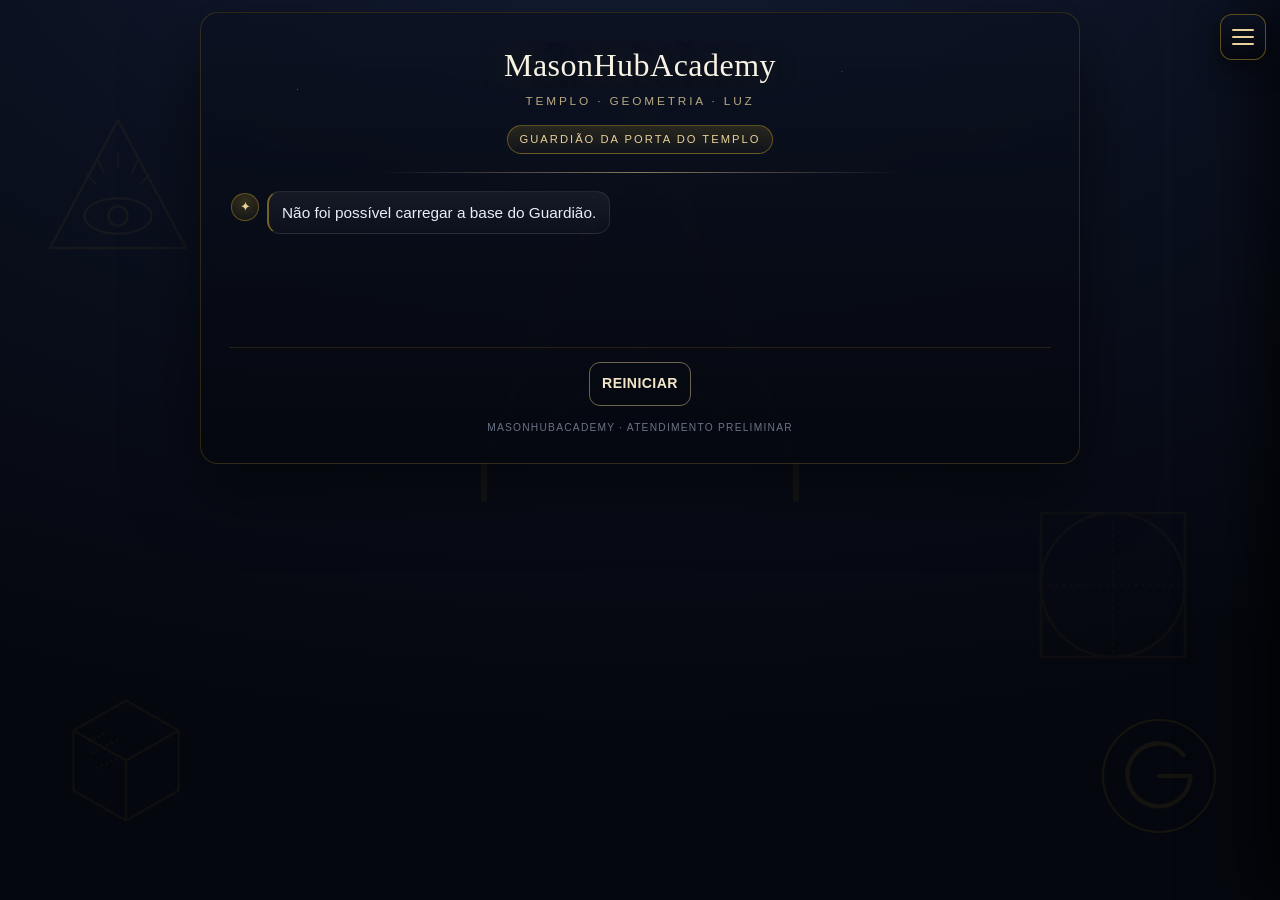
==== commit be35561d: "Refactor menu button and overlay styles Refactor CSS for menu button and overlay, and improve access" ====
--- a/index.html
+++ b/index.html
@@ -30,32 +30,124 @@
     opacity: 0.055;
     filter: drop-shadow(0 0 40px rgba(201,162,39,.15));
   }
-  #mha-bg .mha-sym-compass {
-    top: 2%; left: 50%; transform: translateX(-50%);
-    width: clamp(260px, 45vw, 520px); height: auto;
-    opacity: 0.07;
-  }
-  #mha-bg .mha-sym-eye {
-    top: 12%; left: 3%;
-    width: clamp(90px, 14vw, 160px); height: auto;
-    opacity: 0.06;
-  }
-  #mha-bg .mha-sym-g {
-    bottom: 6%; right: 4%;
-    width: clamp(80px, 12vw, 140px); height: auto;
-    opacity: 0.08;
-  }
-  #mha-bg .mha-sym-ashlar {
-    bottom: 8%; left: 4%;
-    width: clamp(90px, 13vw, 150px); height: auto;
-    opacity: 0.05;
-  }
-  #mha-bg .mha-sym-square {
-    top: 55%; right: 6%;
-    width: clamp(100px, 15vw, 180px); height: auto;
-    opacity: 0.04;
-  }
-
+  #mha-bg .mha-sym-compass { top: 2%; left: 50%; transform: translateX(-50%); width: clamp(260px, 45vw, 520px); height: auto; opacity: 0.07; }
+  #mha-bg .mha-sym-eye { top: 12%; left: 3%; width: clamp(90px, 14vw, 160px); height: auto; opacity: 0.06; }
+  #mha-bg .mha-sym-g { bottom: 6%; right: 4%; width: clamp(80px, 12vw, 140px); height: auto; opacity: 0.08; }
+  #mha-bg .mha-sym-ashlar { bottom: 8%; left: 4%; width: clamp(90px, 13vw, 150px); height: auto; opacity: 0.05; }
+  #mha-bg .mha-sym-square { top: 55%; right: 6%; width: clamp(100px, 15vw, 180px); height: auto; opacity: 0.04; }
+
+  /* =========================================================
+     MENU SANDUÍCHE
+     ========================================================= */
+  .mha-menu-btn {
+    position: fixed; top: 14px; right: 14px; z-index: 1000;
+    width: 46px; height: 46px; padding: 0;
+    border-radius: 12px;
+    border: 1px solid rgba(201,162,39,.45);
+    background: linear-gradient(180deg, rgba(11,17,32,.92), rgba(5,7,14,.92));
+    backdrop-filter: blur(8px); -webkit-backdrop-filter: blur(8px);
+    box-shadow: 0 8px 24px rgba(0,0,0,.5);
+    cursor: pointer; display: flex; flex-direction: column;
+    align-items: center; justify-content: center; gap: 5px;
+    -webkit-tap-highlight-color: transparent;
+    transition: border-color .2s, transform .15s;
+  }
+  .mha-menu-btn:hover { border-color: rgba(232,210,154,.75); }
+  .mha-menu-btn:active { transform: scale(.96); }
+  .mha-menu-btn:focus-visible { outline: 2px solid #e8d29a; outline-offset: 3px; }
+  .mha-menu-btn span {
+    display: block; width: 22px; height: 2px; border-radius: 2px;
+    background: #e8d29a; transition: transform .25s ease, opacity .2s ease;
+  }
+  .mha-menu-btn.is-open span:nth-child(1) { transform: translateY(7px) rotate(45deg); }
+  .mha-menu-btn.is-open span:nth-child(2) { opacity: 0; }
+  .mha-menu-btn.is-open span:nth-child(3) { transform: translateY(-7px) rotate(-45deg); }
+
+  .mha-menu-overlay {
+    position: fixed; inset: 0; z-index: 998;
+    background: rgba(5,7,14,.72);
+    backdrop-filter: blur(3px); -webkit-backdrop-filter: blur(3px);
+    opacity: 0; visibility: hidden;
+    transition: opacity .25s ease, visibility .25s ease;
+  }
+  .mha-menu-overlay.is-open { opacity: 1; visibility: visible; }
+
+  .mha-menu-panel {
+    position: fixed; top: 0; right: 0; bottom: 0; z-index: 999;
+    width: min(88%, 340px); max-width: 100%;
+    background: linear-gradient(180deg, #0f1628 0%, #080c17 100%);
+    border-left: 1px solid rgba(201,162,39,.28);
+    box-shadow: -20px 0 60px rgba(0,0,0,.7);
+    transform: translateX(100%);
+    transition: transform .3s cubic-bezier(.4,.0,.2,1);
+    overflow-y: auto; -webkit-overflow-scrolling: touch;
+    display: flex; flex-direction: column;
+    padding: 22px 0 24px;
+  }
+  .mha-menu-panel.is-open { transform: translateX(0); }
+  .mha-menu-panel::-webkit-scrollbar { width: 6px; }
+  .mha-menu-panel::-webkit-scrollbar-thumb { background: rgba(201,162,39,.3); border-radius: 8px; }
+
+  .mha-menu-head {
+    padding: 0 22px 18px;
+    border-bottom: 1px solid rgba(201,162,39,.18);
+    text-align: left;
+  }
+  .mha-menu-head h2 {
+    margin: 0; font-family: Georgia, serif; font-weight: 400;
+    font-size: 1.15rem; color: #f7f2e4; letter-spacing: .01em;
+    text-shadow: 0 0 24px rgba(201,162,39,.3);
+  }
+  .mha-menu-head p {
+    margin: 4px 0 0; font-size: .62rem; letter-spacing: .22em;
+    text-transform: uppercase; color: #b9a980;
+  }
+
+  .mha-menu-nav {
+    display: flex; flex-direction: column;
+    padding: 14px 0; margin: 0;
+  }
+  .mha-menu-nav a {
+    display: flex; align-items: center; gap: 12px;
+    padding: 13px 22px;
+    color: #dde3f0; text-decoration: none;
+    font-size: .95rem; font-weight: 500;
+    border-left: 3px solid transparent;
+    transition: background .18s, border-color .18s, color .18s;
+    -webkit-tap-highlight-color: transparent;
+  }
+  .mha-menu-nav a::before {
+    content: "✦"; color: rgba(232,210,154,.55);
+    font-size: .82rem; flex: 0 0 auto;
+  }
+  .mha-menu-nav a:hover,
+  .mha-menu-nav a:focus-visible {
+    background: rgba(201,162,39,.08);
+    border-left-color: rgba(232,210,154,.7);
+    color: #fff; outline: none;
+  }
+  .mha-menu-nav a.is-active {
+    background: rgba(201,162,39,.13);
+    border-left-color: #e8d29a;
+    color: #f5ecd6; font-weight: 600;
+  }
+
+  .mha-menu-foot {
+    margin-top: auto; padding: 18px 22px 0;
+    border-top: 1px solid rgba(201,162,39,.15);
+    font-size: .62rem; letter-spacing: .14em;
+    text-transform: uppercase; color: rgba(154,166,191,.62);
+    text-align: center;
+  }
+
+  @media (max-width: 400px) {
+    .mha-menu-btn { top: 10px; right: 10px; width: 42px; height: 42px; }
+    .mha-menu-panel { width: 92%; }
+  }
+
+  /* =========================================================
+     GUARDIÃO — CHAT
+     ========================================================= */
   #mha-guardian {
     --mha-gold: #c9a227; --mha-gold-soft: #e8d29a; --mha-ink: #e9edf7; --mha-muted: #98a3ba;
     position: relative; z-index: 1;
@@ -214,7 +306,8 @@
   .mha-lgpd a { color: var(--mha-gold-soft); text-decoration: underline; text-underline-offset: 2px; }
 
   @media (prefers-reduced-motion: reduce) {
-    .mha-msg, #mha-guardian .mha-thinking::before { animation: none; }
+    .mha-msg, #mha-guardian .mha-thinking::before,
+    .mha-menu-panel, .mha-menu-overlay, .mha-menu-btn span { animation: none; transition: none; }
   }
   @media (max-width: 460px) { .mha-opts .mha-btn { flex: 1 1 100%; } }
   @media (max-width: 400px) {
@@ -236,7 +329,6 @@
      ========================================================= -->
 <div id="mha-bg" aria-hidden="true">
 
-  <!-- Compasso e Esquadro -->
   <svg class="mha-sym-compass" viewBox="0 0 200 200" fill="none" stroke="currentColor" stroke-width="2.5" stroke-linecap="round" stroke-linejoin="round">
     <circle cx="100" cy="30" r="7"/>
     <path d="M100 37 L40 170"/>
@@ -246,7 +338,6 @@
     <path d="M160 170 L160 185"/>
   </svg>
 
-  <!-- Olho que Tudo Vê -->
   <svg class="mha-sym-eye" viewBox="0 0 200 200" fill="none" stroke="currentColor" stroke-width="3" stroke-linejoin="round">
     <path d="M100 15 L185 175 L15 175 Z"/>
     <ellipse cx="100" cy="135" rx="42" ry="22"/>
@@ -258,13 +349,11 @@
     <path d="M140 82 L128 95" stroke-width="2"/>
   </svg>
 
-  <!-- Letra G -->
   <svg class="mha-sym-g" viewBox="0 0 200 200" fill="none" stroke="currentColor" stroke-width="6" stroke-linecap="round" stroke-linejoin="round">
     <circle cx="100" cy="100" r="80" stroke-width="3"/>
     <path d="M135 70 A 45 45 0 1 0 145 100 L100 100"/>
   </svg>
 
-  <!-- Pedra Bruta (Rough Ashlar) -->
   <svg class="mha-sym-ashlar" viewBox="0 0 200 200" fill="none" stroke="currentColor" stroke-width="3" stroke-linejoin="round">
     <path d="M30 70 L100 30 L170 70 L170 150 L100 190 L30 150 Z"/>
     <path d="M30 70 L100 110 L170 70"/>
@@ -274,7 +363,6 @@
     <path d="M60 120 L95 105" stroke-dasharray="3 4"/>
   </svg>
 
-  <!-- Quadratura do Círculo -->
   <svg class="mha-sym-square" viewBox="0 0 200 200" fill="none" stroke="currentColor" stroke-width="3" stroke-linejoin="round">
     <rect x="20" y="20" width="160" height="160"/>
     <circle cx="100" cy="100" r="80"/>
@@ -284,6 +372,38 @@
 
 </div>
 
+<!-- =========================================================
+     MENU SANDUÍCHE
+     ========================================================= -->
+<button id="mha-menu-btn" class="mha-menu-btn" type="button" aria-label="Abrir menu" aria-expanded="false" aria-controls="mha-menu-panel">
+  <span></span><span></span><span></span>
+</button>
+
+<div id="mha-menu-overlay" class="mha-menu-overlay" aria-hidden="true"></div>
+
+<aside id="mha-menu-panel" class="mha-menu-panel" role="navigation" aria-label="Menu principal">
+  <div class="mha-menu-head">
+    <h2>MasonHubAcademy</h2>
+    <p>Conhecimento antes da Porta</p>
+  </div>
+  <nav class="mha-menu-nav">
+    <a href="/" class="is-active">Início · Guardião</a>
+    <a href="/o-que-e-maconaria.html">O que é Maçonaria</a>
+    <a href="/historia-da-maconaria.html">História</a>
+    <a href="/ritos-e-tradicoes.html">Ritos e Tradições</a>
+    <a href="/mitos-e-verdades.html">Mitos e Verdades</a>
+    <a href="/onde-a-maconaria-acontece.html">Onde Acontece</a>
+    <a href="/politica-de-privacidade.html">Política de Privacidade</a>
+    <a href="/termos-de-uso.html">Termos de Uso</a>
+  </nav>
+  <div class="mha-menu-foot">
+    MasonHubAcademy® · Atendimento preliminar
+  </div>
+</aside>
+
+<!-- =========================================================
+     GUARDIÃO
+     ========================================================= -->
 <div id="mha-guardian">
   <div class="mha-inner">
     <header class="mha-head">
@@ -304,58 +424,82 @@
   'use strict';
 
   /* =========================================================
-     CONFIGURAÇÃO — URL do Web App (Apps Script /exec)
-     ========================================================= */
-  var API_URL = 'https://script.google.com/macros/s/AKfycbxPkDLzvapuTMPWEREMhqCXHdaRzsouYdAxj80O4HSvTHWq2gIqDqUdXwwV3EiXFfxKYg/exec';
+     MENU SANDUÍCHE
+     ========================================================= */
+  (function initMenu() {
+    var btn = document.getElementById('mha-menu-btn');
+    var panel = document.getElementById('mha-menu-panel');
+    var overlay = document.getElementById('mha-menu-overlay');
+    if (!btn || !panel || !overlay) return;
+
+    function open() {
+      panel.classList.add('is-open');
+      overlay.classList.add('is-open');
+      btn.classList.add('is-open');
+      btn.setAttribute('aria-expanded', 'true');
+      btn.setAttribute('aria-label', 'Fechar menu');
+      document.documentElement.style.overflow = 'hidden';
+    }
+    function close() {
+      panel.classList.remove('is-open');
+      overlay.classList.remove('is-open');
+      btn.classList.remove('is-open');
+      btn.setAttribute('aria-expanded', 'false');
+      btn.setAttribute('aria-label', 'Abrir menu');
+      document.documentElement.style.overflow = '';
+    }
+    function toggle() {
+      if (panel.classList.contains('is-open')) close(); else open();
+    }
+
+    btn.addEventListener('click', toggle);
+    overlay.addEventListener('click', close);
+    panel.querySelectorAll('a').forEach(function (a) {
+      a.addEventListener('click', close);
+    });
+    document.addEventListener('keydown', function (e) {
+      if (e.key === 'Escape' && panel.classList.contains('is-open')) close();
+    });
+  })();
+
+  /* =========================================================
+     COMUNICAÇÃO — via rotas serverless da Vercel (/api/brain, /api/chat)
+     O site nunca conversa com o Google diretamente. Isso elimina
+     problemas de CORS, cache, DNS e bloqueadores de celular.
+     ========================================================= */
+
   var REQUEST_TIMEOUT_MS = 45000;
 
-  /* =========================================================
-     JSONP — ponte segura entre Vercel e Apps Script
-     ========================================================= */
-  var jsonpSeq = 0;
-  function jsonp(params) {
-    return new Promise(function (resolve, reject) {
-      var cbName = '__mha_cb_' + (++jsonpSeq) + '_' + Date.now().toString(36);
-      var script = document.createElement('script');
-      var done = false;
-      var timeoutId = setTimeout(function () {
-        if (done) return;
-        done = true;
-        cleanup();
-        reject(new Error('timeout'));
-      }, REQUEST_TIMEOUT_MS);
-
-      function cleanup() {
-        clearTimeout(timeoutId);
-        try { delete window[cbName]; } catch (e) { window[cbName] = undefined; }
-        if (script && script.parentNode) script.parentNode.removeChild(script);
-      }
-
-      window[cbName] = function (data) {
-        if (done) return;
-        done = true;
-        cleanup();
-        resolve(data);
-      };
-
-      var qs = new URLSearchParams();
-      Object.keys(params).forEach(function (k) { qs.set(k, params[k]); });
-      qs.set('callback', cbName);
-
-      script.src = API_URL + '?' + qs.toString();
-      script.async = true;
-      script.onerror = function () {
-        if (done) return;
-        done = true;
-        cleanup();
-        reject(new Error('network'));
-      };
-      document.head.appendChild(script);
+  function withTimeout(promise, ms) {
+    return Promise.race([
+      promise,
+      new Promise(function (_, reject) {
+        setTimeout(function () { reject(new Error('timeout')); }, ms);
+      })
+    ]);
+  }
+
+  function apiBrain() {
+    var p = fetch('/api/brain', { method: 'GET', cache: 'no-store' })
+      .then(function (r) {
+        if (!r.ok) throw new Error('http ' + r.status);
+        return r.json();
+      });
+    return withTimeout(p, REQUEST_TIMEOUT_MS);
+  }
+
+  function apiChat(msg, session) {
+    var p = fetch('/api/chat', {
+      method: 'POST',
+      headers: { 'Content-Type': 'application/json' },
+      cache: 'no-store',
+      body: JSON.stringify({ msg: msg, session: session })
+    }).then(function (r) {
+      if (!r.ok) throw new Error('http ' + r.status);
+      return r.json();
     });
-  }
-
-  function apiBrain() { return jsonp({ api: 'brain' }); }
-  function apiChat(msg, session) { return jsonp({ api: 'chat', msg: msg, session: session }); }
+    return withTimeout(p, REQUEST_TIMEOUT_MS);
+  }
 
   /* =========================================================
      ESTADO + REFS
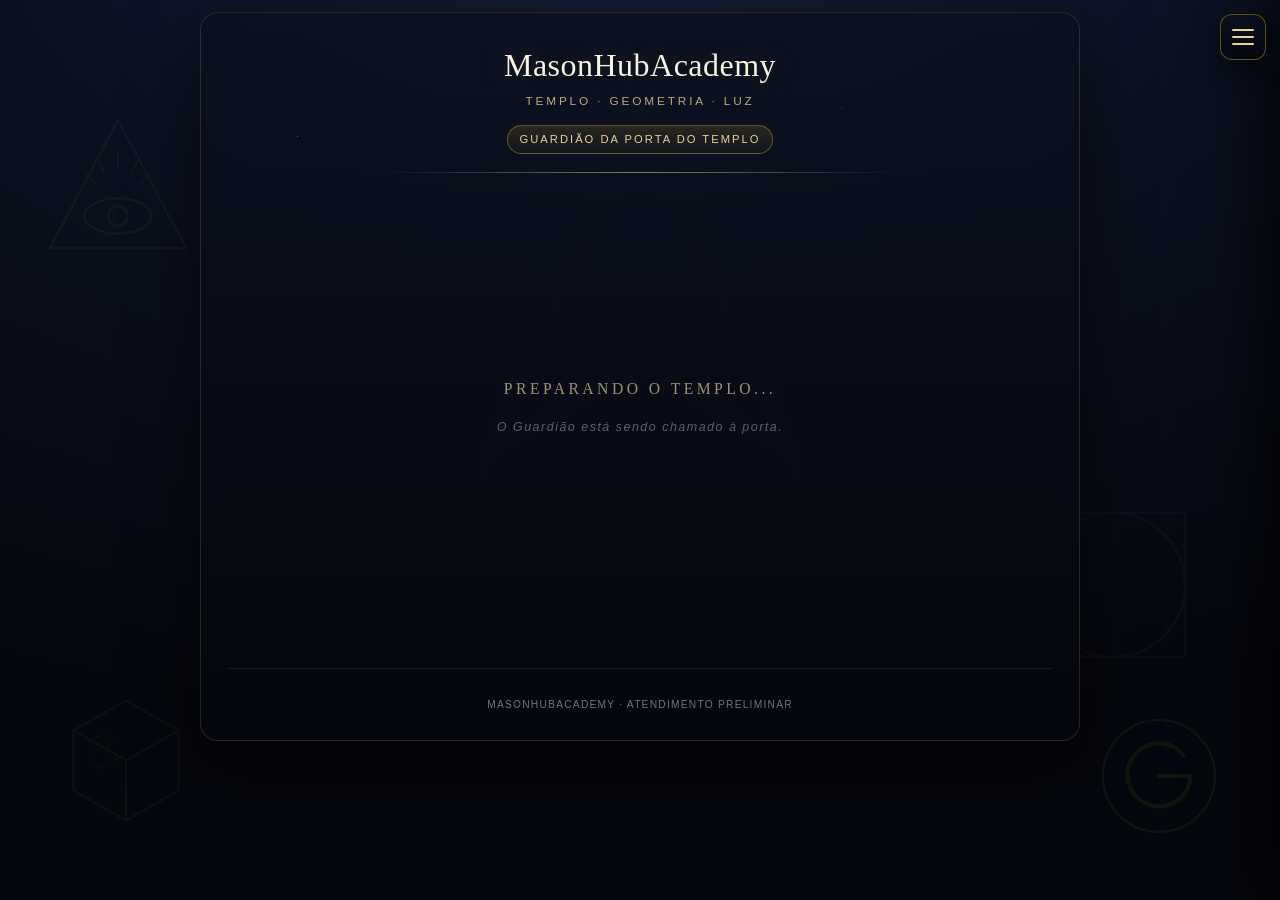
==== commit d15eca0c: "Refactor CSS and HTML structure for clarity" ====
--- a/index.html
+++ b/index.html
@@ -16,20 +16,12 @@
   html, body { margin: 0; padding: 0; background: #05070e; -webkit-text-size-adjust: 100%; }
   body { padding: clamp(4px, 1.2vw, 12px); font-size: 16px; overflow-x: hidden; }
 
-  /* =========================================================
-     FUNDO COM SÍMBOLOS MAÇÔNICOS (marca d'água)
-     ========================================================= */
   #mha-bg {
     position: fixed; inset: 0; z-index: 0; pointer-events: none;
-    background:
-      radial-gradient(120% 90% at 50% -10%, #16203a 0%, #0b1120 42%, #05070e 100%);
+    background: radial-gradient(120% 90% at 50% -10%, #16203a 0%, #0b1120 42%, #05070e 100%);
     overflow: hidden;
   }
-  #mha-bg svg {
-    position: absolute; color: #c9a227;
-    opacity: 0.055;
-    filter: drop-shadow(0 0 40px rgba(201,162,39,.15));
-  }
+  #mha-bg svg { position: absolute; color: #c9a227; filter: drop-shadow(0 0 40px rgba(201,162,39,.15)); }
   #mha-bg .mha-sym-compass { top: 2%; left: 50%; transform: translateX(-50%); width: clamp(260px, 45vw, 520px); height: auto; opacity: 0.07; }
   #mha-bg .mha-sym-eye { top: 12%; left: 3%; width: clamp(90px, 14vw, 160px); height: auto; opacity: 0.06; }
   #mha-bg .mha-sym-g { bottom: 6%; right: 4%; width: clamp(80px, 12vw, 140px); height: auto; opacity: 0.08; }
@@ -88,38 +80,23 @@
   .mha-menu-panel::-webkit-scrollbar { width: 6px; }
   .mha-menu-panel::-webkit-scrollbar-thumb { background: rgba(201,162,39,.3); border-radius: 8px; }
 
-  .mha-menu-head {
-    padding: 0 22px 18px;
-    border-bottom: 1px solid rgba(201,162,39,.18);
-    text-align: left;
-  }
-  .mha-menu-head h2 {
-    margin: 0; font-family: Georgia, serif; font-weight: 400;
+  .mha-menu-head { padding: 0 22px 18px; border-bottom: 1px solid rgba(201,162,39,.18); }
+  .mha-menu-head h2 { margin: 0; font-family: Georgia, serif; font-weight: 400;
     font-size: 1.15rem; color: #f7f2e4; letter-spacing: .01em;
-    text-shadow: 0 0 24px rgba(201,162,39,.3);
-  }
-  .mha-menu-head p {
-    margin: 4px 0 0; font-size: .62rem; letter-spacing: .22em;
-    text-transform: uppercase; color: #b9a980;
-  }
-
-  .mha-menu-nav {
-    display: flex; flex-direction: column;
-    padding: 14px 0; margin: 0;
-  }
+    text-shadow: 0 0 24px rgba(201,162,39,.3); }
+  .mha-menu-head p { margin: 4px 0 0; font-size: .62rem; letter-spacing: .22em;
+    text-transform: uppercase; color: #b9a980; }
+
+  .mha-menu-nav { display: flex; flex-direction: column; padding: 14px 0; margin: 0; }
   .mha-menu-nav a {
     display: flex; align-items: center; gap: 12px;
-    padding: 13px 22px;
-    color: #dde3f0; text-decoration: none;
+    padding: 13px 22px; color: #dde3f0; text-decoration: none;
     font-size: .95rem; font-weight: 500;
     border-left: 3px solid transparent;
     transition: background .18s, border-color .18s, color .18s;
     -webkit-tap-highlight-color: transparent;
   }
-  .mha-menu-nav a::before {
-    content: "✦"; color: rgba(232,210,154,.55);
-    font-size: .82rem; flex: 0 0 auto;
-  }
+  .mha-menu-nav a::before { content: "✦"; color: rgba(232,210,154,.55); font-size: .82rem; flex: 0 0 auto; }
   .mha-menu-nav a:hover,
   .mha-menu-nav a:focus-visible {
     background: rgba(201,162,39,.08);
@@ -131,14 +108,11 @@
     border-left-color: #e8d29a;
     color: #f5ecd6; font-weight: 600;
   }
-
-  .mha-menu-foot {
-    margin-top: auto; padding: 18px 22px 0;
+  .mha-menu-foot { margin-top: auto; padding: 18px 22px 0;
     border-top: 1px solid rgba(201,162,39,.15);
     font-size: .62rem; letter-spacing: .14em;
     text-transform: uppercase; color: rgba(154,166,191,.62);
-    text-align: center;
-  }
+    text-align: center; }
 
   @media (max-width: 400px) {
     .mha-menu-btn { top: 10px; right: 10px; width: 42px; height: 42px; }
@@ -305,9 +279,123 @@
   }
   .mha-lgpd a { color: var(--mha-gold-soft); text-decoration: underline; text-underline-offset: 2px; }
 
+  /* =========================================================
+     LOADER — ESQUADRO E COMPASSO SE DESENHANDO
+     ========================================================= */
+  .mha-loader {
+    display: flex; flex-direction: column; align-items: center; justify-content: center;
+    padding: clamp(28px, 6vw, 56px) 12px;
+    gap: 18px;
+    animation: mhaIn .3s ease both;
+  }
+  .mha-loader svg {
+    width: clamp(96px, 22vw, 130px); height: auto;
+    overflow: visible;
+  }
+  .mha-loader .mha-loader-square {
+    stroke: #e8d29a;
+    stroke-width: 3.2;
+    stroke-linecap: round;
+    stroke-linejoin: round;
+    fill: none;
+    filter: drop-shadow(0 0 8px rgba(232,210,154,.55)) drop-shadow(0 0 20px rgba(201,162,39,.35));
+    stroke-dasharray: 240;
+    stroke-dashoffset: 240;
+    animation: mhaDrawSquare 3s cubic-bezier(.5,0,.3,1) infinite;
+  }
+  .mha-loader .mha-loader-compass {
+    stroke: #e8d29a;
+    stroke-width: 3.2;
+    stroke-linecap: round;
+    stroke-linejoin: round;
+    fill: none;
+    filter: drop-shadow(0 0 8px rgba(232,210,154,.55)) drop-shadow(0 0 20px rgba(201,162,39,.35));
+    stroke-dasharray: 240;
+    stroke-dashoffset: 240;
+    animation: mhaDrawCompass 3s cubic-bezier(.5,0,.3,1) infinite;
+  }
+  .mha-loader .mha-loader-dot {
+    fill: #e8d29a;
+    filter: drop-shadow(0 0 6px rgba(232,210,154,.9)) drop-shadow(0 0 14px rgba(201,162,39,.6));
+    opacity: 0;
+    animation: mhaDotPulse 3s ease-in-out infinite;
+    transform-origin: center;
+  }
+  @keyframes mhaDrawSquare {
+    0%   { stroke-dashoffset: 240; }
+    40%  { stroke-dashoffset: 0; }
+    90%  { stroke-dashoffset: 0; }
+    100% { stroke-dashoffset: -240; }
+  }
+  @keyframes mhaDrawCompass {
+    0%   { stroke-dashoffset: 240; }
+    15%  { stroke-dashoffset: 240; }
+    55%  { stroke-dashoffset: 0; }
+    90%  { stroke-dashoffset: 0; }
+    100% { stroke-dashoffset: -240; }
+  }
+  @keyframes mhaDotPulse {
+    0%, 50%   { opacity: 0; transform: scale(.6); }
+    60%       { opacity: 1; transform: scale(1); }
+    85%       { opacity: 1; transform: scale(1); }
+    95%,100%  { opacity: 0; transform: scale(.6); }
+  }
+  .mha-loader-text {
+    margin: 0; text-align: center;
+    font-family: Georgia, serif; font-weight: 400;
+    font-size: clamp(.82rem, 2.4vw, .98rem);
+    letter-spacing: .22em; text-transform: uppercase;
+    color: #b9a980;
+    opacity: .85;
+    animation: mhaLoaderText 3s ease-in-out infinite;
+  }
+  @keyframes mhaLoaderText {
+    0%, 100% { opacity: .5; }
+    50%      { opacity: 1; }
+  }
+  .mha-loader-sub {
+    margin: 0; text-align: center;
+    font-size: clamp(.68rem, 2vw, .78rem);
+    letter-spacing: .12em;
+    color: rgba(154,166,191,.55);
+    font-style: italic;
+    max-width: 320px; line-height: 1.6;
+  }
+
+  /* =========================================================
+     ERRO COM BOTÃO RETRY
+     ========================================================= */
+  .mha-retry-wrap {
+    display: flex; flex-direction: column; align-items: center; gap: 12px;
+    padding: clamp(14px, 3vw, 22px) 0 clamp(4px, 1vw, 10px);
+  }
+  .mha-retry-btn {
+    min-width: 200px; padding: 12px 22px; border-radius: 11px;
+    border: 1px solid rgba(201,162,39,.55);
+    background: linear-gradient(180deg, rgba(201,162,39,.20), rgba(201,162,39,.06));
+    color: #f5ecd6; font: inherit; font-size: clamp(.82rem, 2.5vw, .94rem);
+    font-weight: 600; letter-spacing: .06em; text-transform: uppercase;
+    cursor: pointer; -webkit-tap-highlight-color: transparent;
+    transition: transform .12s ease, background .18s ease, border-color .18s ease;
+  }
+  .mha-retry-btn:hover {
+    background: linear-gradient(180deg, rgba(201,162,39,.32), rgba(201,162,39,.12));
+    border-color: rgba(232,210,154,.8);
+  }
+  .mha-retry-btn:active { transform: scale(.98); }
+  .mha-retry-btn:focus-visible { outline: 2px solid var(--mha-gold-soft); outline-offset: 3px; }
+
   @media (prefers-reduced-motion: reduce) {
     .mha-msg, #mha-guardian .mha-thinking::before,
-    .mha-menu-panel, .mha-menu-overlay, .mha-menu-btn span { animation: none; transition: none; }
+    .mha-menu-panel, .mha-menu-overlay, .mha-menu-btn span,
+    .mha-loader .mha-loader-square, .mha-loader .mha-loader-compass,
+    .mha-loader .mha-loader-dot, .mha-loader-text {
+      animation: none;
+    }
+    .mha-loader .mha-loader-square,
+    .mha-loader .mha-loader-compass { stroke-dashoffset: 0; }
+    .mha-loader .mha-loader-dot { opacity: 1; transform: scale(1); }
+    .mha-loader-text { opacity: 1; }
   }
   @media (max-width: 460px) { .mha-opts .mha-btn { flex: 1 1 100%; } }
   @media (max-width: 400px) {
@@ -324,9 +412,6 @@
 </head>
 <body>
 
-<!-- =========================================================
-     FUNDO COM SÍMBOLOS MAÇÔNICOS (marca d'água)
-     ========================================================= -->
 <div id="mha-bg" aria-hidden="true">
 
   <svg class="mha-sym-compass" viewBox="0 0 200 200" fill="none" stroke="currentColor" stroke-width="2.5" stroke-linecap="round" stroke-linejoin="round">
@@ -372,9 +457,6 @@
 
 </div>
 
-<!-- =========================================================
-     MENU SANDUÍCHE
-     ========================================================= -->
 <button id="mha-menu-btn" class="mha-menu-btn" type="button" aria-label="Abrir menu" aria-expanded="false" aria-controls="mha-menu-panel">
   <span></span><span></span><span></span>
 </button>
@@ -401,9 +483,6 @@
   </div>
 </aside>
 
-<!-- =========================================================
-     GUARDIÃO
-     ========================================================= -->
 <div id="mha-guardian">
   <div class="mha-inner">
     <header class="mha-head">
@@ -412,6 +491,23 @@
       <div class="mha-badge">Guardião da Porta do Templo</div>
       <div class="mha-light" aria-hidden="true"></div>
     </header>
+
+    <!-- LOADER inicial (mostrado enquanto o cérebro carrega) -->
+    <div id="mha-loader" class="mha-loader" role="status" aria-live="polite">
+      <svg viewBox="0 0 100 100" aria-hidden="true">
+        <!-- Esquadro -->
+        <path class="mha-loader-square"
+              d="M 20 78 L 80 78 M 20 78 L 20 18" />
+        <!-- Compasso -->
+        <path class="mha-loader-compass"
+              d="M 50 12 L 20 72 M 50 12 L 80 72 M 50 12 L 50 22" />
+        <!-- Ponto central -->
+        <circle class="mha-loader-dot" cx="50" cy="50" r="3.5"/>
+      </svg>
+      <p class="mha-loader-text">Preparando o Templo...</p>
+      <p class="mha-loader-sub">O Guardião está sendo chamado à porta.</p>
+    </div>
+
     <div id="mha-log" class="mha-log" role="log" aria-live="polite"></div>
     <div id="mha-thinking" class="mha-thinking" aria-hidden="true"></div>
     <div id="mha-controls" class="mha-controls"></div>
@@ -464,10 +560,7 @@
 
   /* =========================================================
      COMUNICAÇÃO — via rotas serverless da Vercel (/api/brain, /api/chat)
-     O site nunca conversa com o Google diretamente. Isso elimina
-     problemas de CORS, cache, DNS e bloqueadores de celular.
-     ========================================================= */
-
+     ========================================================= */
   var REQUEST_TIMEOUT_MS = 45000;
 
   function withTimeout(promise, ms) {
@@ -509,6 +602,7 @@
   var logEl = document.getElementById('mha-log');
   var controlsEl = document.getElementById('mha-controls');
   var thinkingEl = document.getElementById('mha-thinking');
+  var loaderEl = document.getElementById('mha-loader');
 
   /* =========================================================
      UTILS
@@ -573,6 +667,16 @@
   function disableAll(d) {
     controlsEl.querySelectorAll('button, input, textarea').forEach(function (el) { el.disabled = !!d; });
   }
+  function hideLoader() {
+    if (loaderEl && loaderEl.parentNode) {
+      loaderEl.parentNode.removeChild(loaderEl);
+      loaderEl = null;
+    }
+  }
+  function showLoader() {
+    if (!loaderEl) return;
+    loaderEl.style.display = '';
+  }
 
   /* =========================================================
      RENDER
@@ -610,6 +714,29 @@
     btn.type = 'button'; btn.className = 'mha-btn mha-btn--ghost'; btn.textContent = 'REINICIAR';
     btn.addEventListener('click', restart);
     row.appendChild(btn); controlsEl.appendChild(row);
+  }
+
+  /**
+   * Mostra o aviso de erro com botão "TENTAR NOVAMENTE".
+   * Retry é diferente de reiniciar: tenta carregar o cérebro de novo.
+   */
+  function showLoadError() {
+    clearControls();
+    guardianSay('O Guardião está demorando mais que o esperado para atender. Pode ser instabilidade momentânea ou conexão lenta.\n\nToque no botão abaixo para tentar novamente.');
+
+    var wrap = document.createElement('div');
+    wrap.className = 'mha-retry-wrap';
+    var btn = document.createElement('button');
+    btn.type = 'button';
+    btn.className = 'mha-retry-btn';
+    btn.textContent = '↻ Tentar novamente';
+    btn.addEventListener('click', function () {
+      clearControls();
+      logEl.innerHTML = '';
+      loadBrain();
+    });
+    wrap.appendChild(btn);
+    controlsEl.appendChild(wrap);
   }
 
   /* =========================================================
@@ -776,6 +903,7 @@
   }
 
   function renderStage(data) {
+    hideLoader();
     var fin = Boolean(data && (data.finalizado || data.finished || data.encerrado));
     var p = extractPath(data);
     if (p) state.path = p;
@@ -807,32 +935,55 @@
     setTimeout(loadBrain, 100);
   }
 
+  /**
+   * Carrega o cérebro com retry automático.
+   * - Tenta até 3 vezes
+   * - Backoff curto entre tentativas (600ms, 1200ms)
+   * - Se todas falharem, mostra o erro com botão "Tentar novamente"
+   */
   function loadBrain() {
-    clearControls(); setThinking(false);
-    apiBrain().then(function (data) {
-      try {
-        normalizeBrain(data);
-        state.step = 'SELECAO_ROTA';
-        guardianSay('Bem-vindo.\nVocê é?', { question: true });
-        var row = document.createElement('div');
-        row.className = 'mha-opts';
-        [{ v: 'CANDIDATO', l: 'CANDIDATO' }, { v: 'LOJA_OFICINA', l: 'LOJA / OFICINA' }].forEach(function (o) {
-          var b = document.createElement('button');
-          b.type = 'button'; b.className = 'mha-btn'; b.textContent = o.l;
-          b.addEventListener('click', function () { state.path = o.v; send(o.v); });
-          row.appendChild(b);
-        });
-        controlsEl.appendChild(row);
-      } catch (e) {
-        console.error(e);
-        guardianSay('Erro ao carregar a base.');
-        restartBtn();
-      }
-    }).catch(function (err) {
-      console.error(err);
-      guardianSay('Não foi possível carregar a base do Guardião.');
-      restartBtn();
-    });
+    showLoader();
+    clearControls();
+    setThinking(false);
+
+    var attempt = 0;
+    var maxAttempts = 3;
+
+    function tryOnce() {
+      attempt++;
+      apiBrain().then(function (data) {
+        try {
+          hideLoader();
+          normalizeBrain(data);
+          state.step = 'SELECAO_ROTA';
+          guardianSay('Bem-vindo.\nVocê é?', { question: true });
+          var row = document.createElement('div');
+          row.className = 'mha-opts';
+          [{ v: 'CANDIDATO', l: 'CANDIDATO' }, { v: 'LOJA_OFICINA', l: 'LOJA / OFICINA' }].forEach(function (o) {
+            var b = document.createElement('button');
+            b.type = 'button'; b.className = 'mha-btn'; b.textContent = o.l;
+            b.addEventListener('click', function () { state.path = o.v; send(o.v); });
+            row.appendChild(b);
+          });
+          controlsEl.appendChild(row);
+        } catch (e) {
+          console.error(e);
+          hideLoader();
+          guardianSay('Erro ao carregar a base.');
+          restartBtn();
+        }
+      }).catch(function (err) {
+        console.warn('[MHA] tentativa ' + attempt + ' falhou:', err);
+        if (attempt < maxAttempts) {
+          setTimeout(tryOnce, 600 * attempt);
+          return;
+        }
+        hideLoader();
+        showLoadError();
+      });
+    }
+
+    tryOnce();
   }
 
   window.addEventListener('load', loadBrain);
